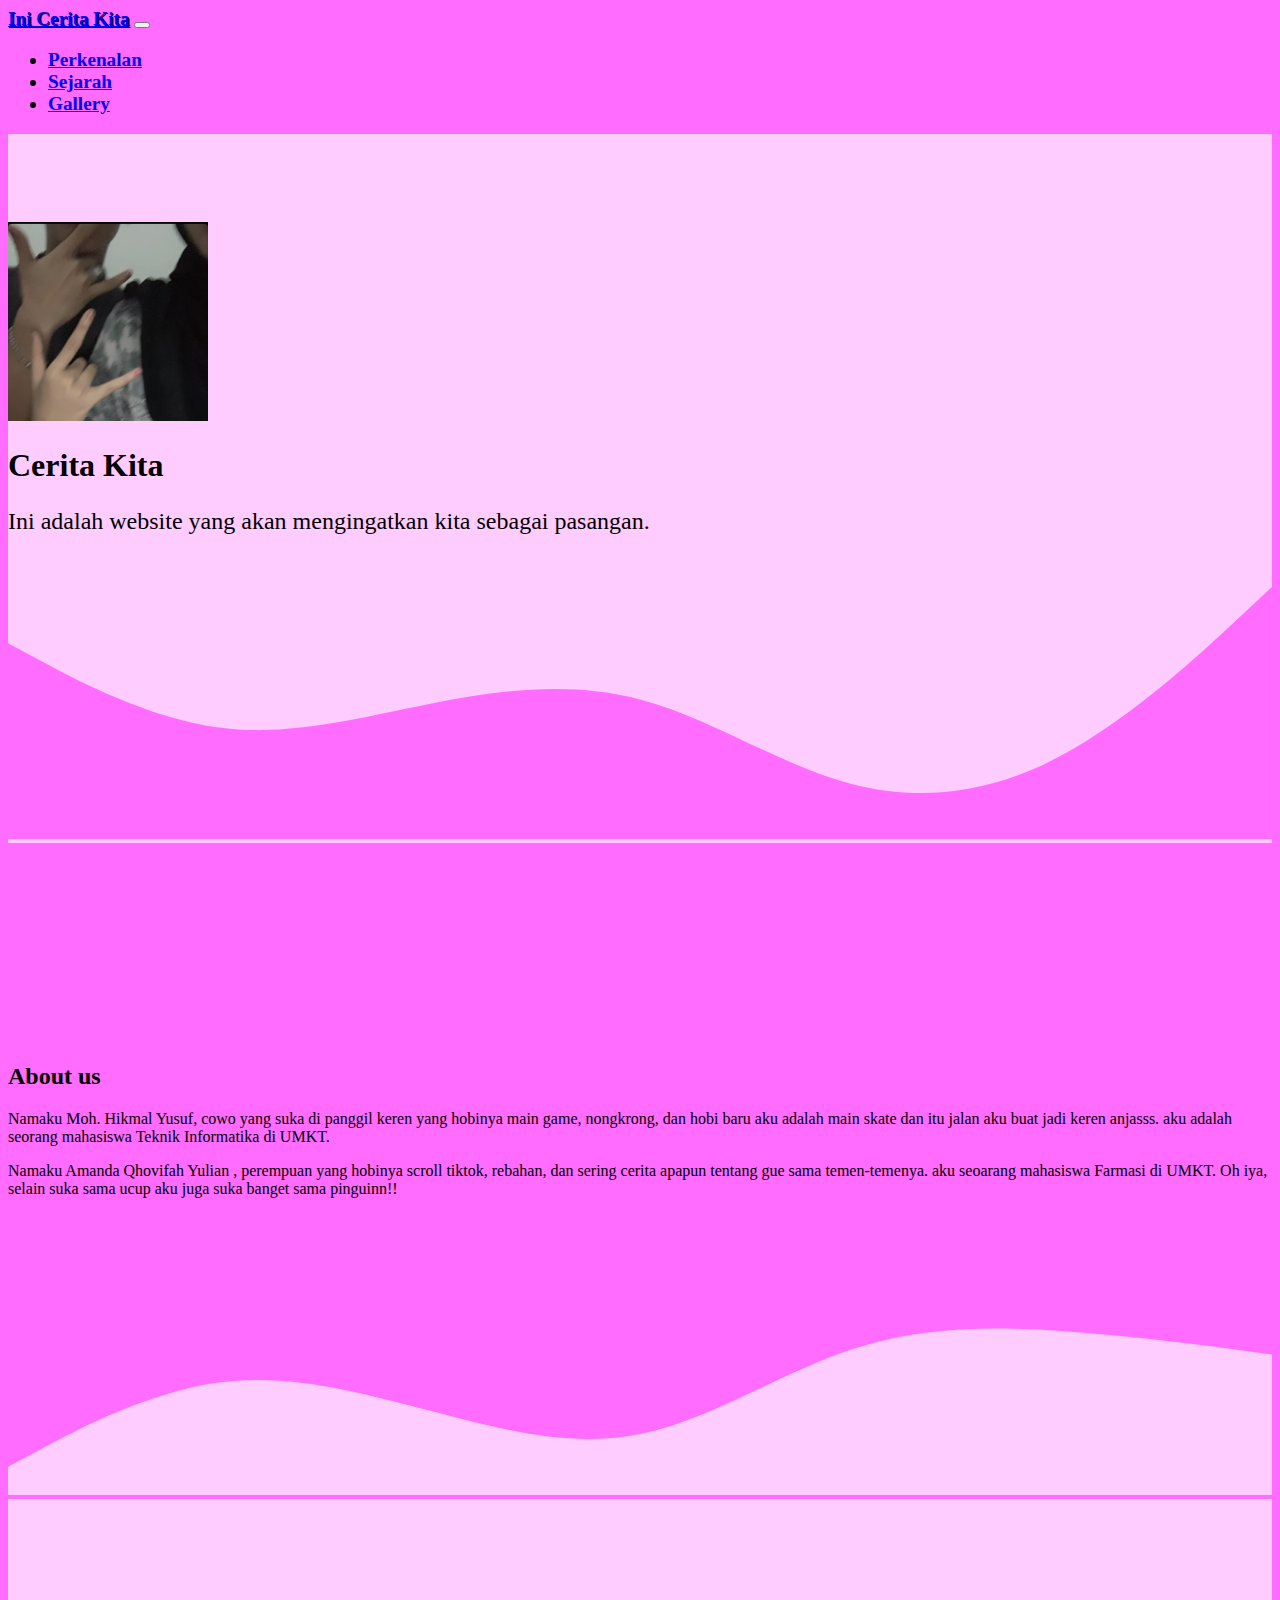
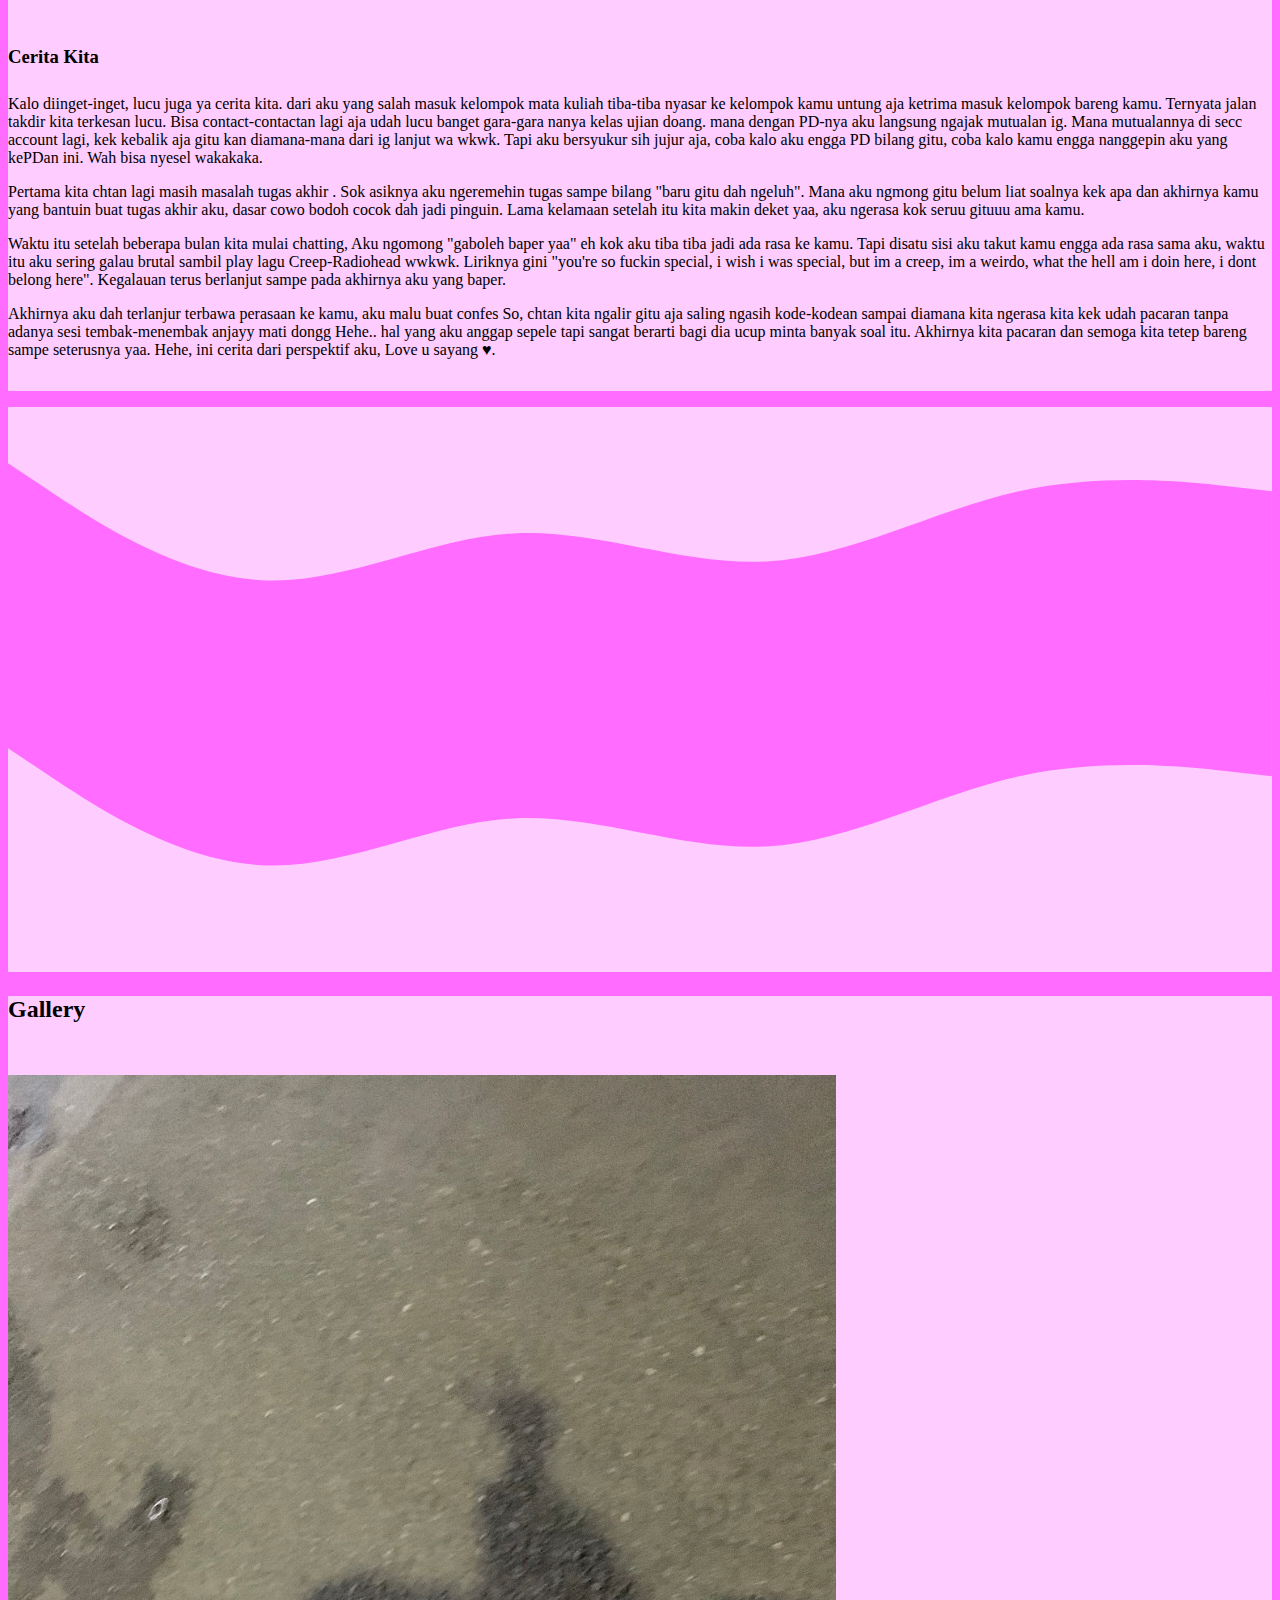
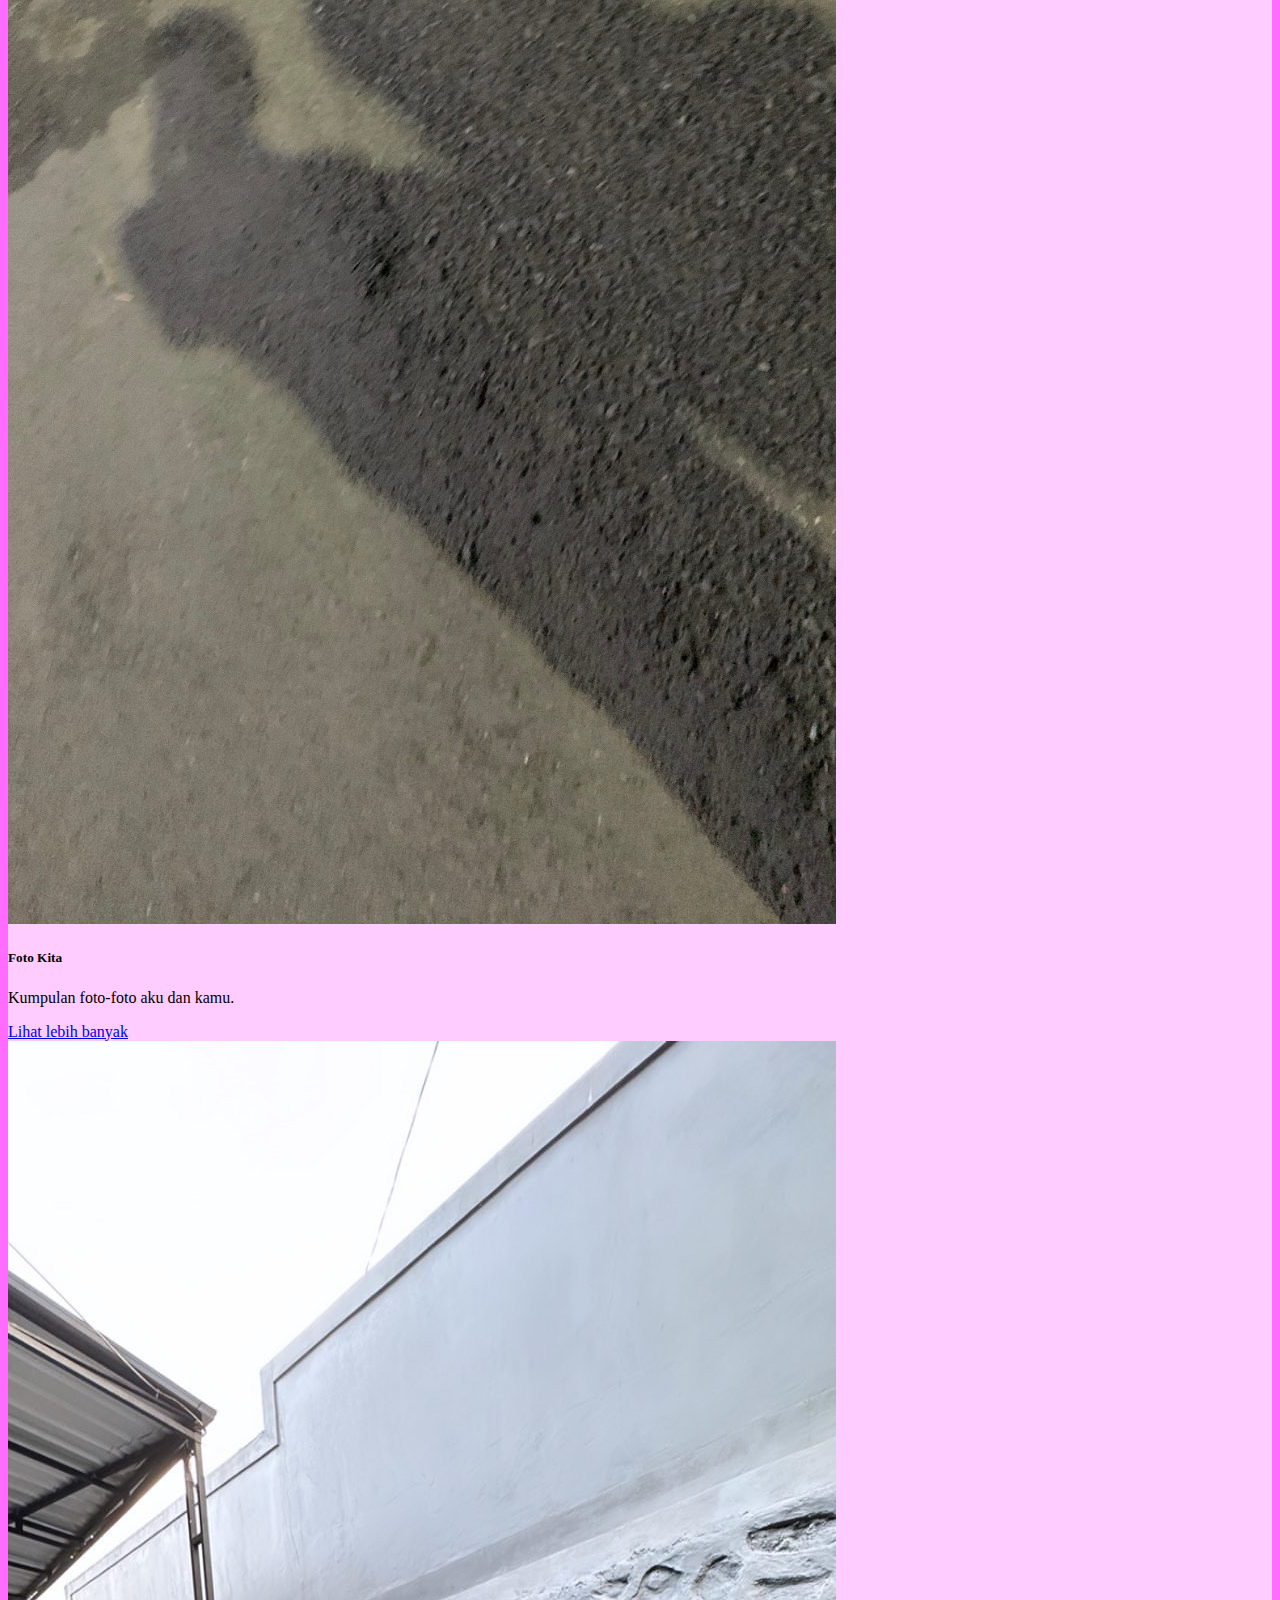
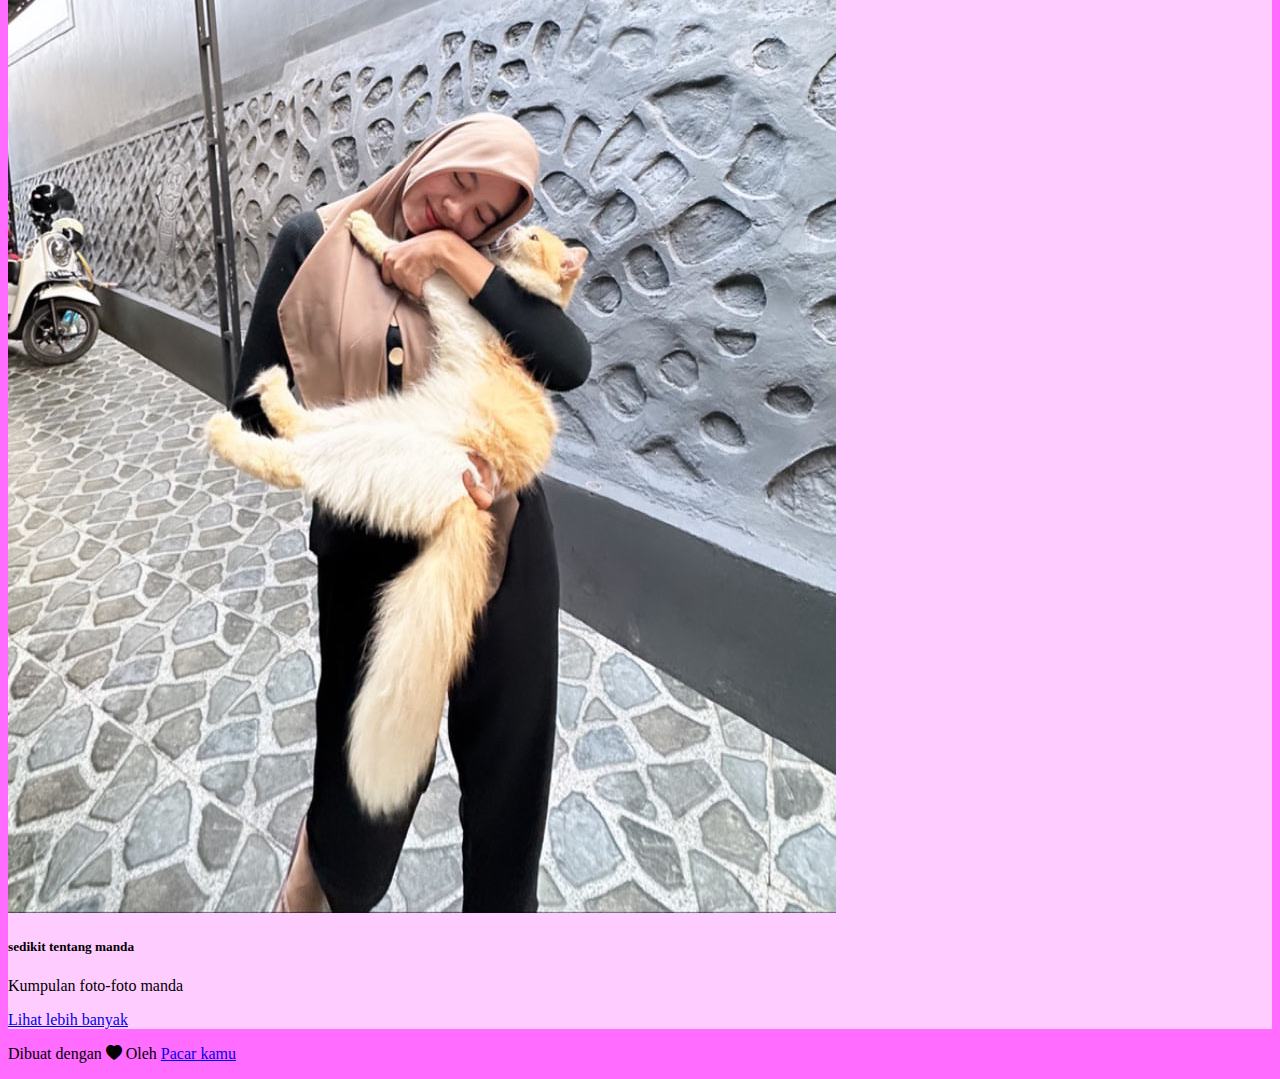
==== index.html @ 08f5ab91 "first commit" ====
<!DOCTYPE html>
<html lang="en">
  <head>
    <meta charset="utf-8" />
    <meta name="viewport" content="width=device-width, initial-scale=1" />
    <title>Ini cerita kita</title>
    <link
      href="https://cdn.jsdelivr.net/npm/bootstrap@5.3.0-alpha1/dist/css/bootstrap.min.css"
      rel="stylesheet"
      integrity="sha384-GLhlTQ8iRABdZLl6O3oVMWSktQOp6b7In1Zl3/Jr59b6EGGoI1aFkw7cmDA6j6gD"
      crossorigin="anonymous"
    />
    <!-- my css -->
    <link rel="stylesheet" href="style.css" />
    <!-- my css -->
    <link
      rel="stylesheet"
      href="https://cdn.jsdelivr.net/npm/bootstrap-icons@1.10.3/font/bootstrap-icons.css"
    />
  </head>
  <body>
    <!-- navbar -->
    <nav
      class="navbar navbar-expand-lg navbar-dark shadow fixed-top"
      style="background-color: #ff6cff; font-size: larger; font-weight: bold"
    >
      <div class="container">
        <a class="navbar-brand" style="text-shadow: 1px 1px #000000" href="#"
          >Ini Cerita Kita</a
        >
        <button
          class="navbar-toggler"
          type="button"
          data-bs-toggle="collapse"
          data-bs-target="#navbarNav"
          aria-controls="navbarNav"
          aria-expanded="false"
          aria-label="Toggle navigation"
        >
          <span class="navbar-toggler-icon"></span>
        </button>
        <div class="collapse navbar-collapse" id="navbarNav">
          <ul class="navbar-nav ms-auto">
            <li class="nav-item">
              <a class="nav-link active" aria-current="page" href="#about"
                >Perkenalan</a
              >
            </li>
            <li class="nav-item">
              <a class="nav-link" href="#sejarah">Sejarah</a>
            </li>
            <li class="nav-item">
              <a class="nav-link" href="gallery.html">Gallery</a>
            </li>
          </ul>
        </div>
      </div>
    </nav>
    <!-- akhir navbar -->

    <!-- jumbotron -->
    <section class="jumbotron text-center">
      <img
        src="img/kita.jpg"
        alt="Kita"
        width="200"
        class="rounded-circle"
        style="margin-top: 2em"
      />
      <h1 class="display-4">Cerita Kita</h1>
      <p class="lead" style="font-size: x-large">
        Ini adalah website yang akan mengingatkan kita sebagai pasangan.
      </p>
      <svg xmlns="http://www.w3.org/2000/svg" viewBox="0 0 1440 320">
        <path
          fill="#ff6cff"
          fill-opacity="1"
          d="M0,96L40,117.3C80,139,160,181,240,192C320,203,400,181,480,165.3C560,149,640,139,720,160C800,181,880,235,960,256C1040,277,1120,267,1200,224C1280,181,1360,107,1400,69.3L1440,32L1440,320L1400,320C1360,320,1280,320,1200,320C1120,320,1040,320,960,320C880,320,800,320,720,320C640,320,560,320,480,320C400,320,320,320,240,320C160,320,80,320,40,320L0,320Z"
        ></path>
      </svg>
    </section>
    <!-- akhir jumbotron -->
    <section id="spotif">
      <div>
        <iframe
          style="border-radius: 12px"
          src="https://open.spotify.com/embed/playlist/35IIJO0ymgWVR8W2HSGdar?utm_source=generator&theme=0"
          width="70%"
          height="152"
          frameborder="0"
          allowfullscreen=""
          allow="autoplay; clipboard-write; encrypted-media; fullscreen; picture-in-picture"
          loading="lazy"
        ></iframe>
      </div>
    </div>
  </section>

    <!-- about us -->
    <section id="about">
      <div class="container" style="padding-top: 2em">
        <div class="row text-center mb-4">
          <div class="col-md">
            <h2 class="fs-1" style="margin-top: 1.5em">About us</h2>
          </div>
        </div>
        <div class="row justify-content-between fs-4">
          <div class="col-md-5">
            <p>
              Namaku Moh. Hikmal Yusuf, cowo yang suka di panggil keren yang
              hobinya main game, nongkrong, dan hobi baru aku adalah main skate dan
              itu jalan aku buat jadi keren anjasss. aku adalah
              seorang mahasiswa Teknik Informatika di UMKT.
            </p>
          </div>
          <div class="col-md-5">
            <p>
              Namaku Amanda Qhovifah Yulian , perempuan yang
              hobinya scroll tiktok, rebahan, dan sering cerita apapun tentang 
              gue sama temen-temenya. aku seoarang mahasiswa Farmasi di UMKT.
              Oh iya, selain suka sama ucup aku juga
              suka banget sama pinguinn!!
              

            </p>
          </div>
        </div>
      </div>
      <svg xmlns="http://www.w3.org/2000/svg" viewBox="0 0 1440 320">
        <path
          fill="#ffccff"
          fill-opacity="1"
          d="M0,288L40,266.7C80,245,160,203,240,192C320,181,400,203,480,224C560,245,640,267,720,250.7C800,235,880,181,960,154.7C1040,128,1120,128,1200,133.3C1280,139,1360,149,1400,154.7L1440,160L1440,320L1400,320C1360,320,1280,320,1200,320C1120,320,1040,320,960,320C880,320,800,320,720,320C640,320,560,320,480,320C400,320,320,320,240,320C160,320,80,320,40,320L0,320Z"
        ></path>
      </svg>
    </section>
    <!-- about us -->

    

    <!-- sejarah -->
    <section id="sejarah">
      <div class="container" style="padding-top: 8em">
        <div class="row text-center">
          <div class="col text-center">
            <h3 class="fw-bold">Cerita Kita</h3>
            <p class="fs-5" style="padding-top: 0.5em">
              Kalo diinget-inget, lucu juga ya cerita kita.  dari aku yang salah 
              masuk kelompok mata kuliah tiba-tiba nyasar ke kelompok kamu untung aja
              ketrima masuk kelompok bareng kamu. Ternyata jalan takdir kita terkesan lucu.
              Bisa contact-contactan lagi aja udah lucu banget gara-gara nanya kelas ujian doang.
              mana dengan PD-nya aku langsung ngajak mutualan ig. Mana mutualannya di secc
              account lagi, kek kebalik aja gitu kan diamana-mana dari ig lanjut wa wkwk.
              Tapi aku bersyukur sih jujur aja, coba kalo aku engga PD bilang gitu, coba kalo kamu engga nanggepin aku yang kePDan ini. Wah bisa nyesel wakakaka.
                          
            </p>
            <p class="fs-5">
              Pertama kita chtan lagi masih masalah tugas akhir . Sok asiknya aku ngeremehin tugas sampe bilang
              "baru gitu dah ngeluh". Mana aku ngmong gitu belum liat soalnya kek apa dan akhirnya kamu
              yang bantuin buat tugas akhir aku, dasar cowo bodoh cocok dah jadi pinguin.
              Lama kelamaan setelah itu kita makin deket yaa, aku ngerasa kok
              seruu gituuu ama kamu.
            </p>
            <p class="fs-5">
              Waktu itu setelah beberapa bulan kita mulai chatting, Aku ngomong "gaboleh baper yaa"
              eh kok aku tiba tiba jadi ada rasa ke kamu. Tapi disatu sisi aku takut kamu
              engga ada rasa sama aku, waktu itu aku sering galau brutal sambil
              play lagu Creep-Radiohead wwkwk. Liriknya gini "you're so fuckin
              special, i wish i was special, but im a creep, im a weirdo, what
              the hell am i doin here, i dont belong here". Kegalauan terus
              berlanjut sampe pada akhirnya aku yang baper.
            </p>
            <p class="fs-5" style="padding-bottom: 2em">
              Akhirnya aku dah terlanjur terbawa perasaan ke kamu, aku malu buat confes So,
              chtan kita ngalir gitu aja saling ngasih kode-kodean sampai diamana
              kita ngerasa kita kek udah pacaran tanpa adanya sesi tembak-menembak anjayy mati dongg Hehe..
              hal yang aku anggap sepele tapi sangat berarti bagi dia ucup minta banyak soal itu.
              Akhirnya kita pacaran dan semoga kita tetep bareng sampe
              seterusnya yaa. Hehe, ini cerita dari perspektif aku, Love u
              sayang ♥.
            </p>
          </div>
        </div>
      </div>
    </section>
    <!-- sejarah -->
    <section>
      <div>
        <svg xmlns="http://www.w3.org/2000/svg" viewBox="0 0 1440 320" style="background-color: #ffccff;">
          <path
            fill="#ff6cff"
            fill-opacity="1"
            d="M0,64L48,96C96,128,192,192,288,197.3C384,203,480,149,576,144C672,139,768,181,864,176C960,171,1056,117,1152,96C1248,75,1344,85,1392,90.7L1440,96L1440,320L1392,320C1344,320,1248,320,1152,320C1056,320,960,320,864,320C768,320,672,320,576,320C480,320,384,320,288,320C192,320,96,320,48,320L0,320Z"
          ></path>
        </svg>
    </section>
  

    <section>
      <svg xmlns="http://www.w3.org/2000/svg" viewBox="0 0 1440 320" style="background-color: #ffccff;">
        <path
          fill="#ff6cff"
          fill-opacity="1"
          d="M0,64L48,96C96,128,192,192,288,197.3C384,203,480,149,576,144C672,139,768,181,864,176C960,171,1056,117,1152,96C1248,75,1344,85,1392,90.7L1440,96L1440,0L1392,0C1344,0,1248,0,1152,0C1056,0,960,0,864,0C768,0,672,0,576,0C480,0,384,0,288,0C192,0,96,0,48,0L0,0Z"
        ></path>
      </svg>
    </section>
    <!-- gallery -->
    <section id="gallery" style="background-color: #ffccff">
      <div class="container">
        <div class="row text-center">
          <div class="col">
            <h2 class="mt-4 fw-bold">Gallery</h2>
          </div>
        </div>
        <div class="row text-center" style="padding-top: 2em">
          <div class="col-md-6">
            <div class="card">
              <img src="img/1.jpg" class="card-img-top" alt="..." />
              <div class="card-body">
                <h5 class="card-title">Foto Kita</h5>
                <p class="card-text">Kumpulan foto-foto aku dan kamu.</p>
                <a href="gallery.html" class="btn btn-outline-secondary"
                  >Lihat lebih banyak</a
                >
              </div>
            </div>
          </div>
          <div class="col-md-6">
            <div class="card">
              <img src="img/IMG_7045.JPG" class="card-img-top" alt="..." />
              <div class="card-body">
                <h5 class="card-title">sedikit tentang manda</h5>
                <p class="card-text">Kumpulan foto-foto manda</p>
                <a href="gallery.html" class="btn btn-outline-secondary"
                  >Lihat lebih banyak</a
                >
              </div>
            </div>
          </div>
        </div>
      </div>
    </section>
    <!-- gallery -->

    <!-- footer -->
    <footer class="text-center text-white" style="background-color: #ff6cff">
      <p>
        Dibuat dengan <i class="bi bi-heart-fill"></i> Oleh
        <a href="https://instagram.com/hkmlysf?igshid=MzRlODBiNWFlZA==" class="fw-bold text-white"
          >Pacar kamu</a
        >
      </p>
    </footer>
    <!-- footer -->

    <script
      src="https://cdn.jsdelivr.net/npm/bootstrap@5.3.0-alpha1/dist/js/bootstrap.bundle.min.js"
      integrity="sha384-w76AqPfDkMBDXo30jS1Sgez6pr3x5MlQ1ZAGC+nuZB+EYdgRZgiwxhTBTkF7CXvN"
      crossorigin="anonymous"
    ></script>
  </body>
</html>
---- style.css ----
body {
    background-color: #ff6cff;
    min-height: 200px;
}
.jumbotron {
    padding-top:  3.5em;
    background-color: #ffccff;
}
#sejarah{
    background-color: #ffccff;
}
iframe {
    margin: 0 auto;
    display: block;
    border-style:none;
}

#spotif {
    background-color: #ff6cff !important; 
}
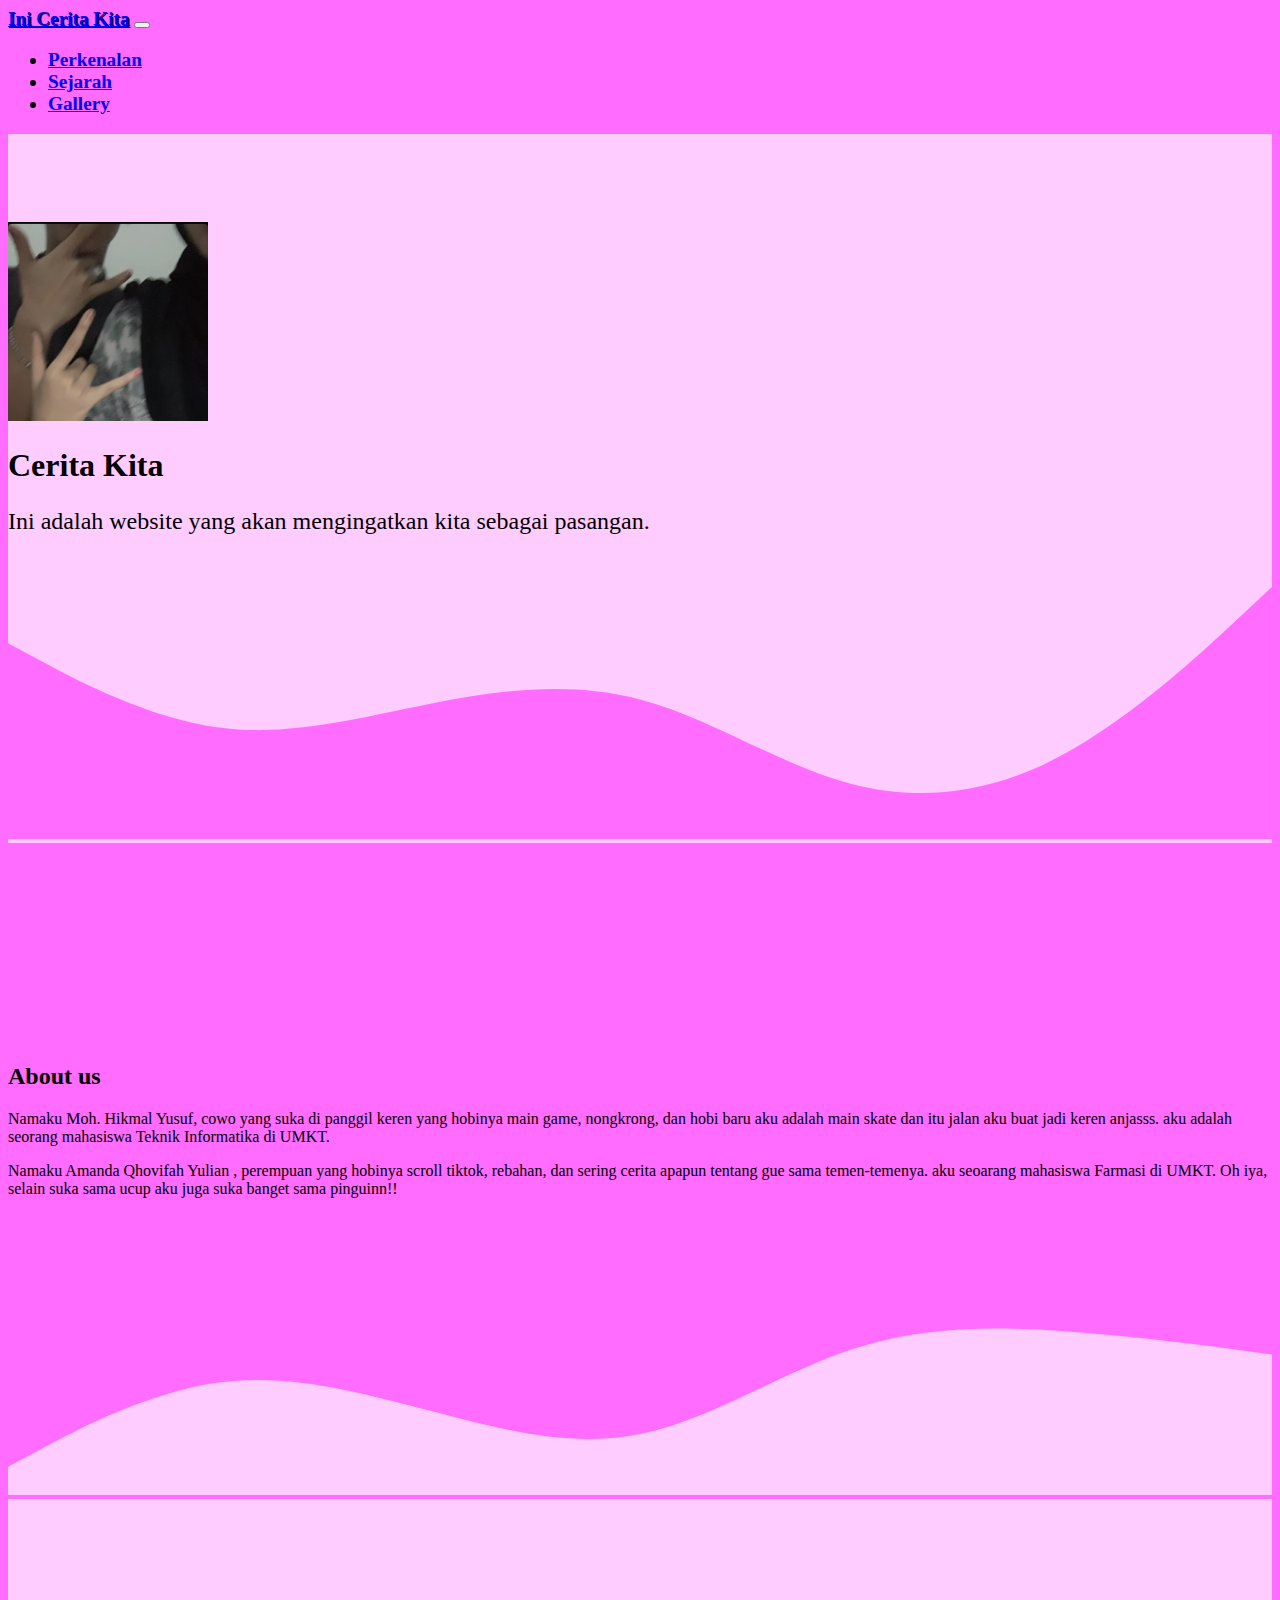
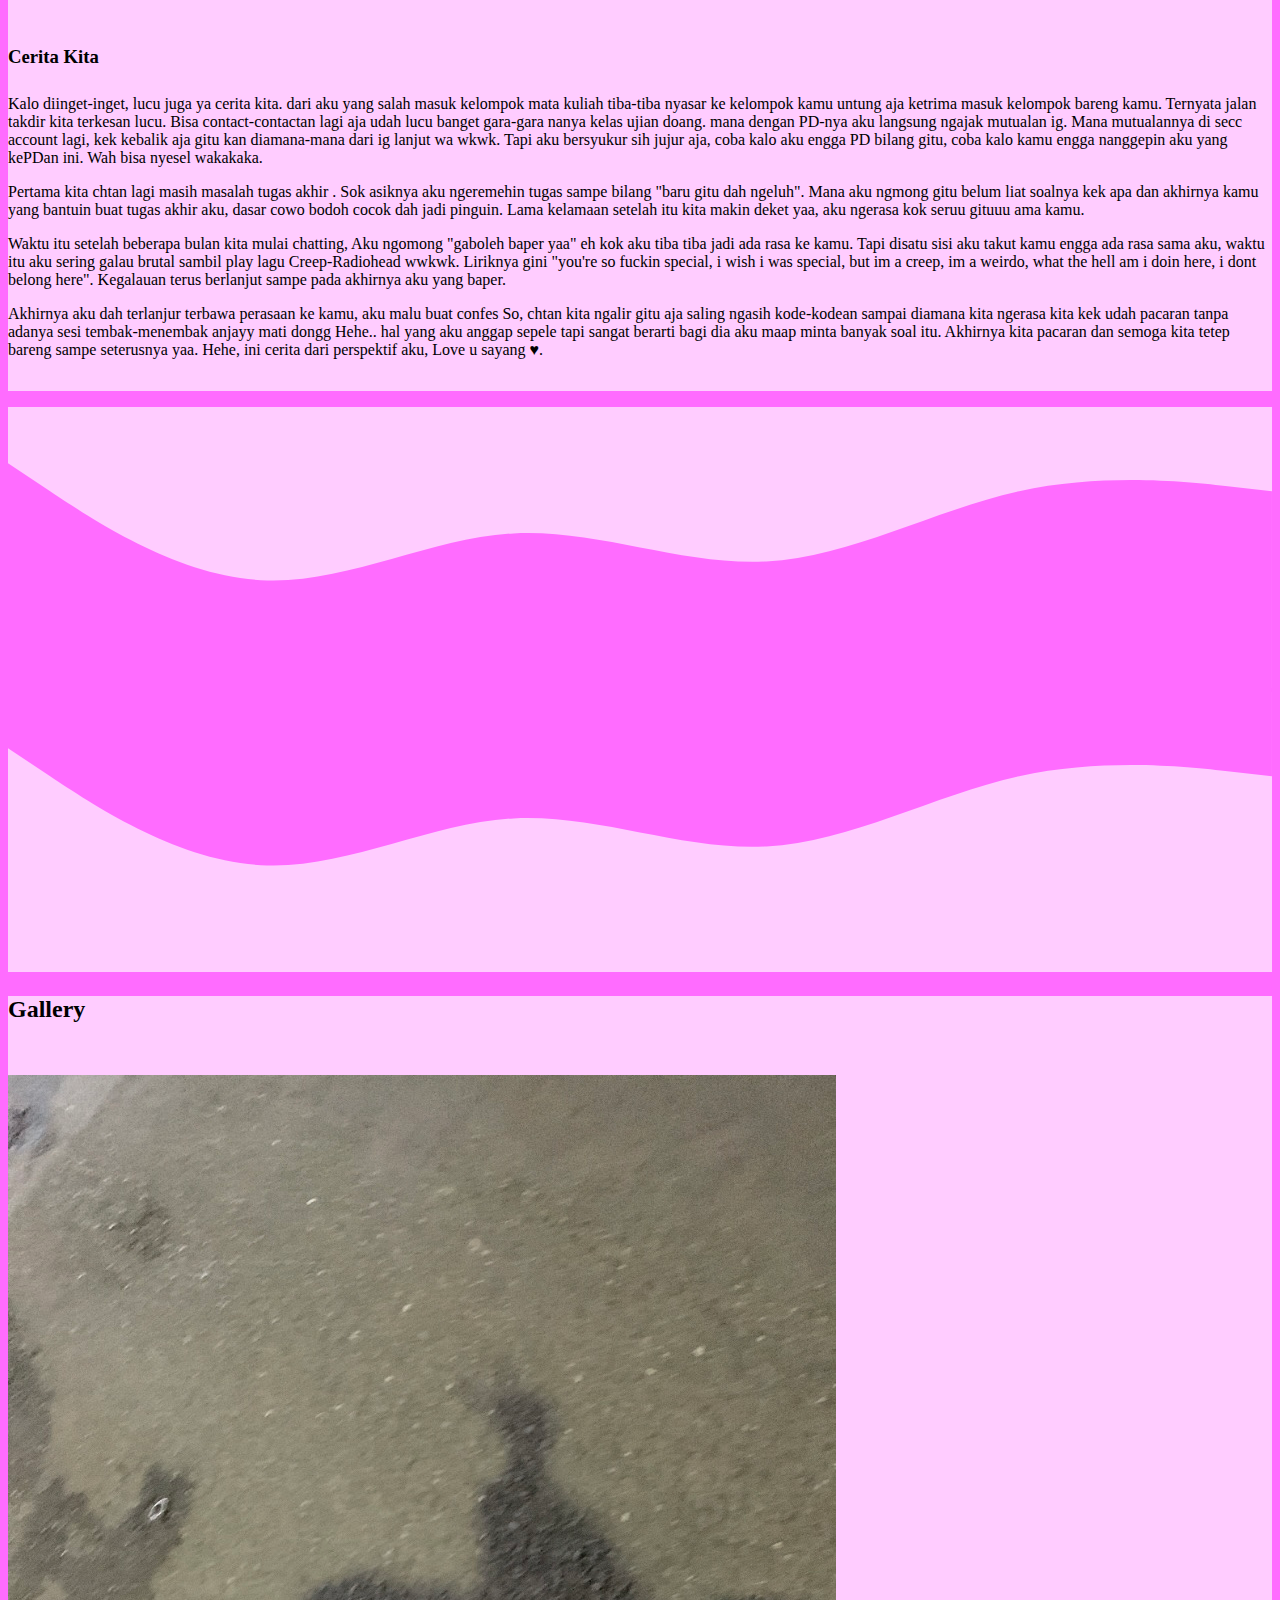
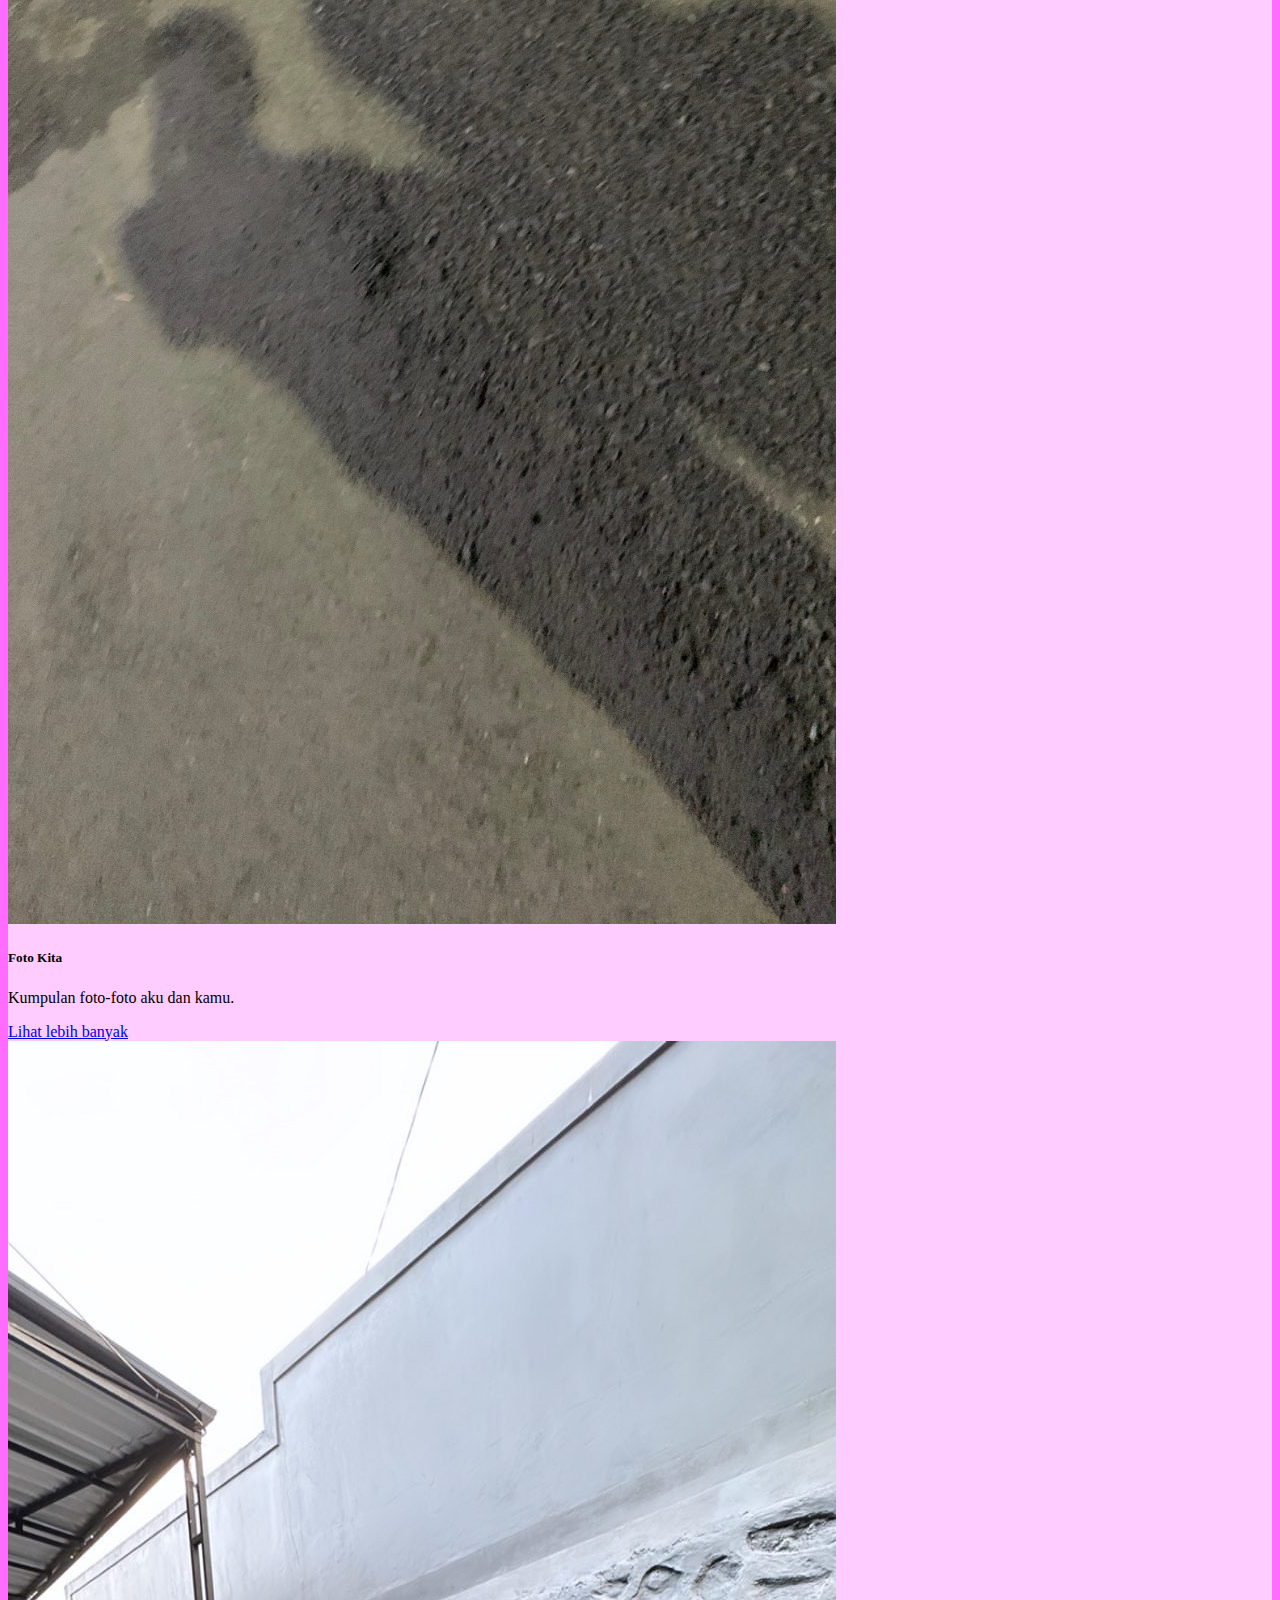
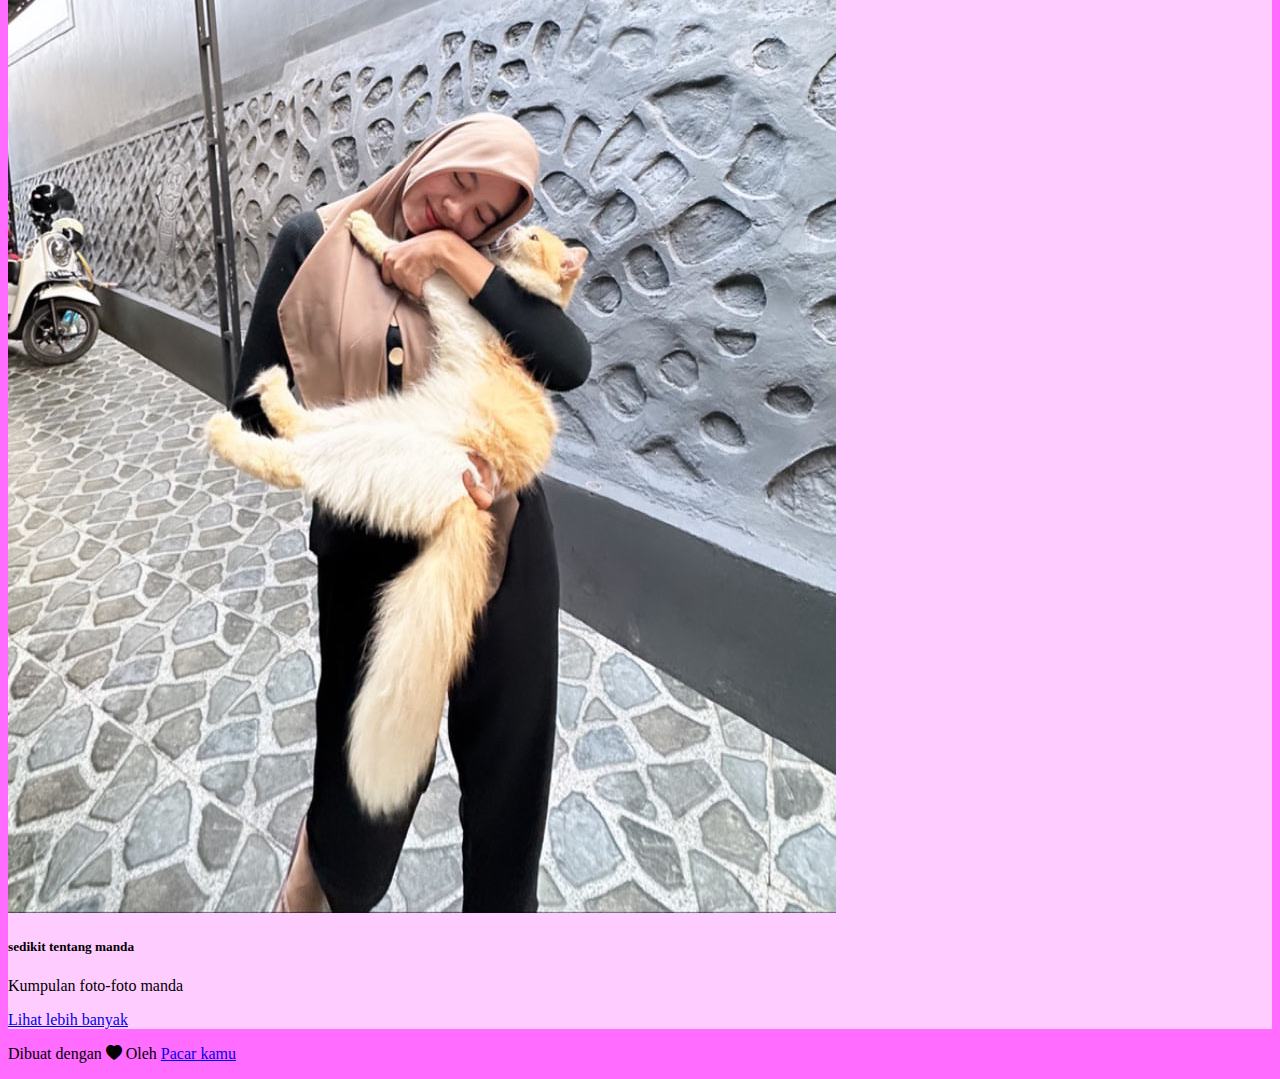
==== commit 185c09c9: "Update index.html" ====
--- a/index.html
+++ b/index.html
@@ -174,7 +174,7 @@
               Akhirnya aku dah terlanjur terbawa perasaan ke kamu, aku malu buat confes So,
               chtan kita ngalir gitu aja saling ngasih kode-kodean sampai diamana
               kita ngerasa kita kek udah pacaran tanpa adanya sesi tembak-menembak anjayy mati dongg Hehe..
-              hal yang aku anggap sepele tapi sangat berarti bagi dia ucup minta banyak soal itu.
+              hal yang aku anggap sepele tapi sangat berarti bagi dia aku maap minta banyak soal itu.
               Akhirnya kita pacaran dan semoga kita tetep bareng sampe
               seterusnya yaa. Hehe, ini cerita dari perspektif aku, Love u
               sayang ♥.
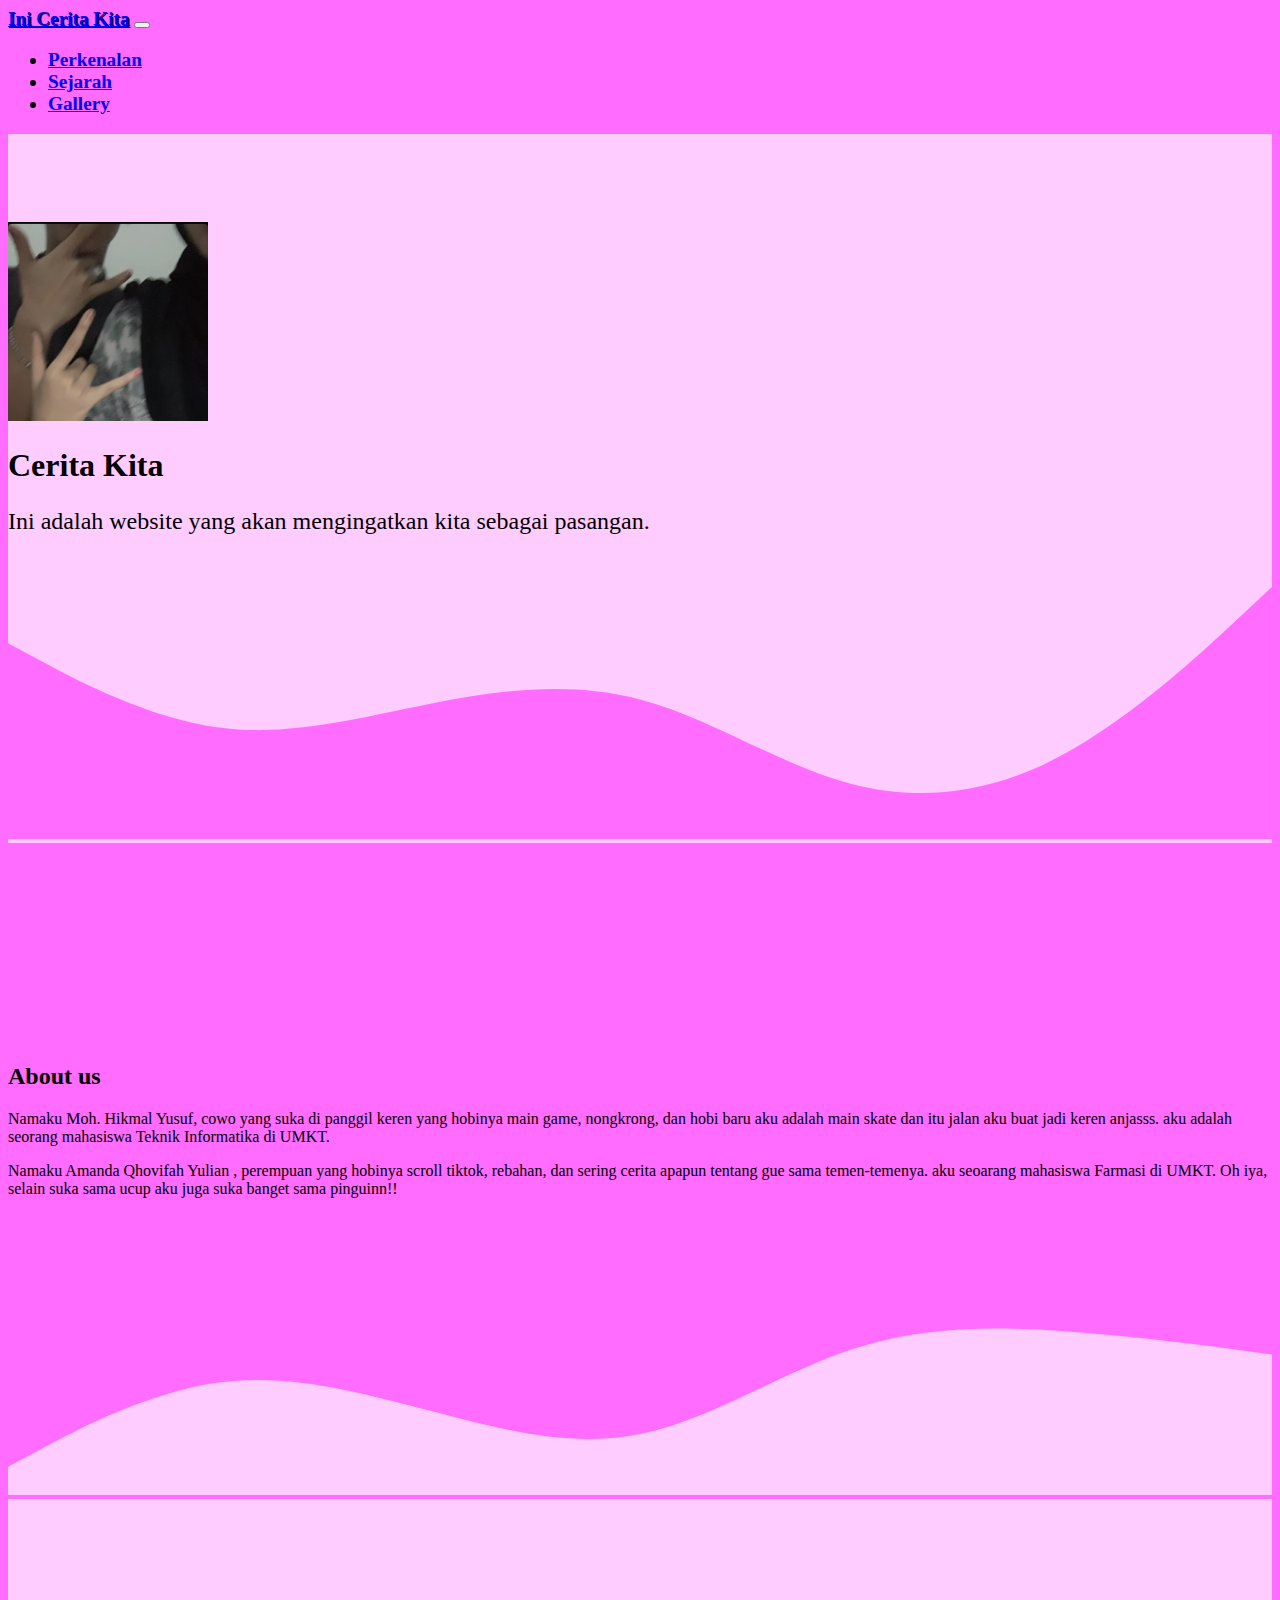
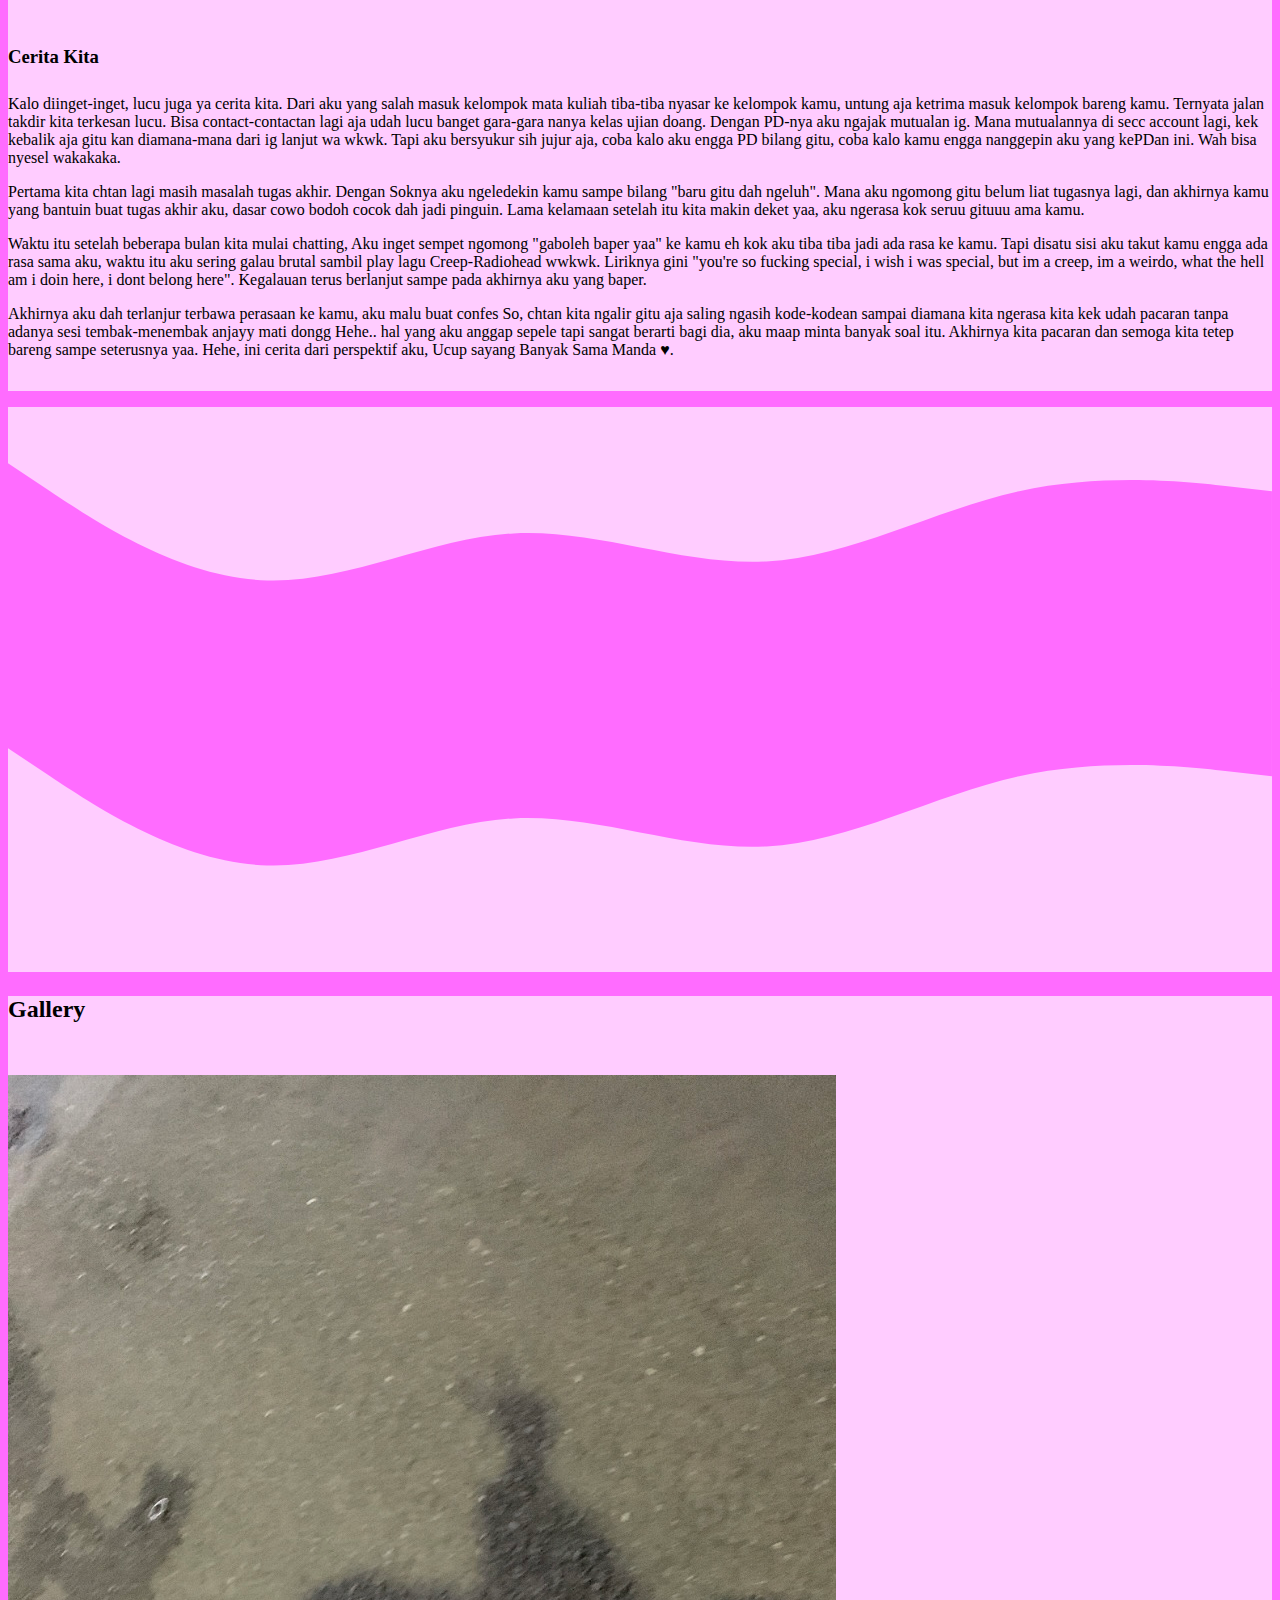
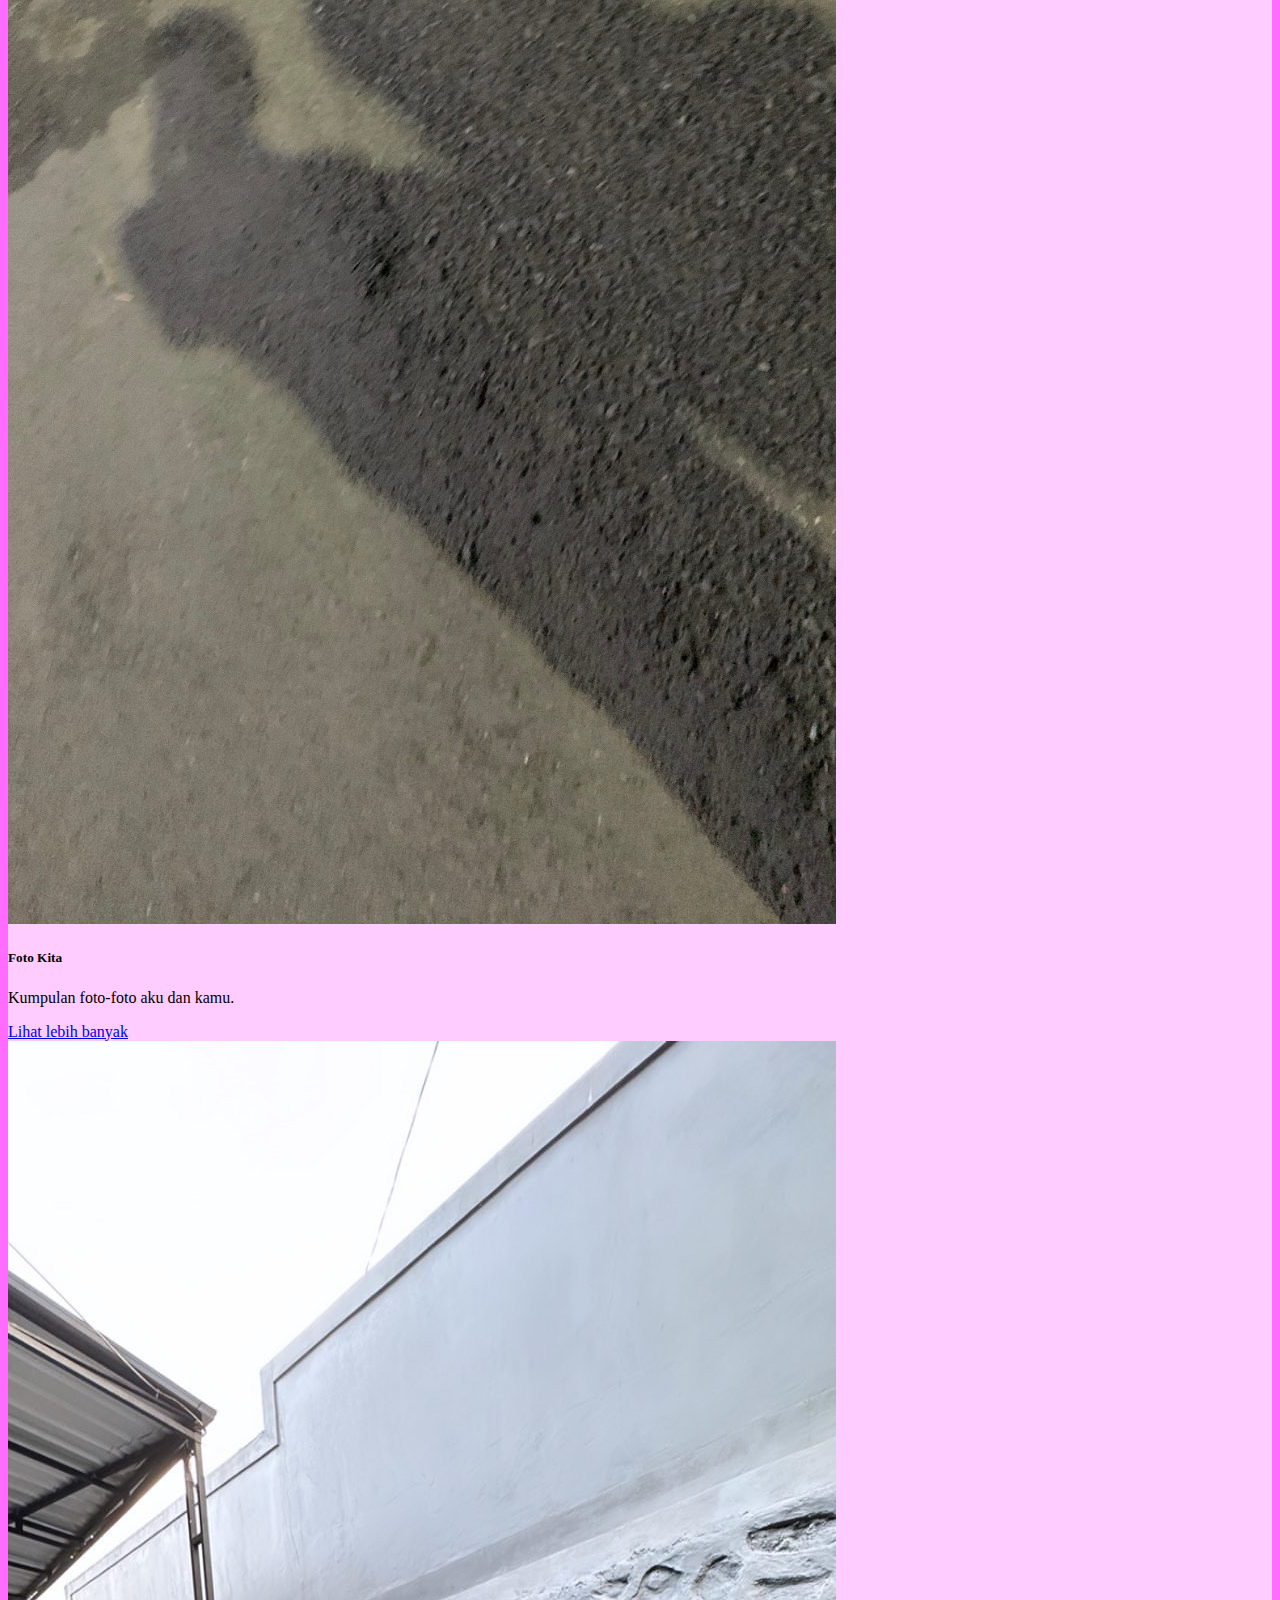
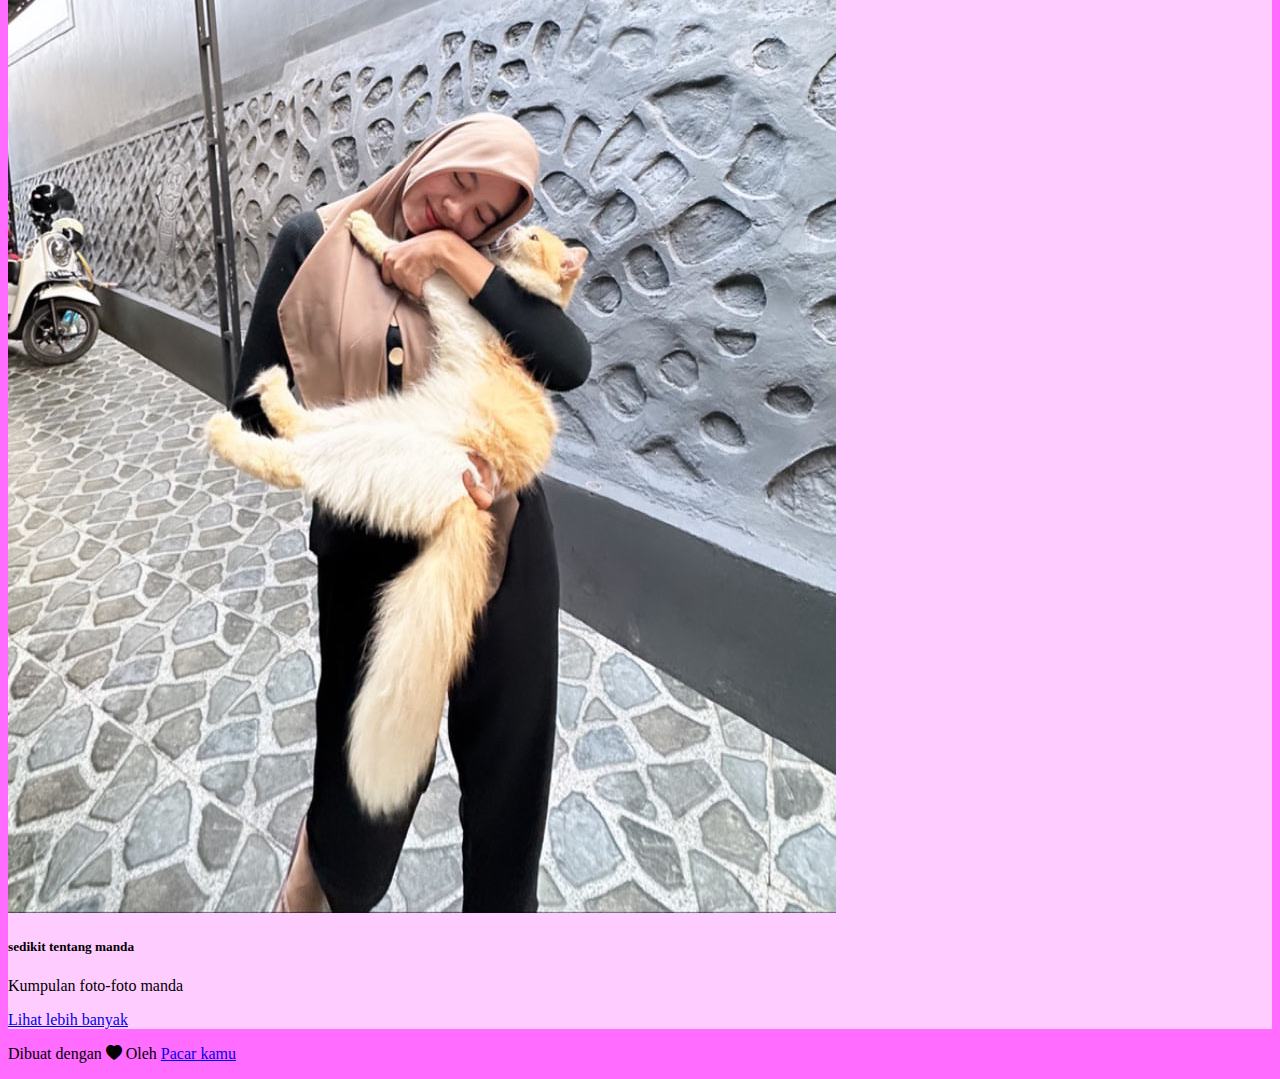
==== commit 61745da2: "Update index.html" ====
--- a/index.html
+++ b/index.html
@@ -145,27 +145,27 @@
           <div class="col text-center">
             <h3 class="fw-bold">Cerita Kita</h3>
             <p class="fs-5" style="padding-top: 0.5em">
-              Kalo diinget-inget, lucu juga ya cerita kita.  dari aku yang salah 
-              masuk kelompok mata kuliah tiba-tiba nyasar ke kelompok kamu untung aja
+              Kalo diinget-inget, lucu juga ya cerita kita. Dari aku yang salah 
+              masuk kelompok mata kuliah tiba-tiba nyasar ke kelompok kamu, untung aja
               ketrima masuk kelompok bareng kamu. Ternyata jalan takdir kita terkesan lucu.
               Bisa contact-contactan lagi aja udah lucu banget gara-gara nanya kelas ujian doang.
-              mana dengan PD-nya aku langsung ngajak mutualan ig. Mana mutualannya di secc
+              Dengan PD-nya aku  ngajak mutualan ig. Mana mutualannya di secc
               account lagi, kek kebalik aja gitu kan diamana-mana dari ig lanjut wa wkwk.
               Tapi aku bersyukur sih jujur aja, coba kalo aku engga PD bilang gitu, coba kalo kamu engga nanggepin aku yang kePDan ini. Wah bisa nyesel wakakaka.
                           
             </p>
             <p class="fs-5">
-              Pertama kita chtan lagi masih masalah tugas akhir . Sok asiknya aku ngeremehin tugas sampe bilang
-              "baru gitu dah ngeluh". Mana aku ngmong gitu belum liat soalnya kek apa dan akhirnya kamu
+              Pertama kita chtan lagi masih masalah tugas akhir. Dengan Soknya aku ngeledekin kamu  sampe bilang
+              "baru gitu dah ngeluh". Mana aku ngomong gitu belum liat tugasnya lagi, dan akhirnya kamu
               yang bantuin buat tugas akhir aku, dasar cowo bodoh cocok dah jadi pinguin.
               Lama kelamaan setelah itu kita makin deket yaa, aku ngerasa kok
               seruu gituuu ama kamu.
             </p>
             <p class="fs-5">
-              Waktu itu setelah beberapa bulan kita mulai chatting, Aku ngomong "gaboleh baper yaa"
+              Waktu itu setelah beberapa bulan kita mulai chatting, Aku inget sempet ngomong "gaboleh baper yaa" ke kamu
               eh kok aku tiba tiba jadi ada rasa ke kamu. Tapi disatu sisi aku takut kamu
               engga ada rasa sama aku, waktu itu aku sering galau brutal sambil
-              play lagu Creep-Radiohead wwkwk. Liriknya gini "you're so fuckin
+              play lagu Creep-Radiohead wwkwk. Liriknya gini "you're so fucking
               special, i wish i was special, but im a creep, im a weirdo, what
               the hell am i doin here, i dont belong here". Kegalauan terus
               berlanjut sampe pada akhirnya aku yang baper.
@@ -174,10 +174,9 @@
               Akhirnya aku dah terlanjur terbawa perasaan ke kamu, aku malu buat confes So,
               chtan kita ngalir gitu aja saling ngasih kode-kodean sampai diamana
               kita ngerasa kita kek udah pacaran tanpa adanya sesi tembak-menembak anjayy mati dongg Hehe..
-              hal yang aku anggap sepele tapi sangat berarti bagi dia aku maap minta banyak soal itu.
+              hal yang aku anggap sepele tapi sangat berarti bagi dia, aku maap minta banyak soal itu.
               Akhirnya kita pacaran dan semoga kita tetep bareng sampe
-              seterusnya yaa. Hehe, ini cerita dari perspektif aku, Love u
-              sayang ♥.
+              seterusnya yaa. Hehe, ini cerita dari perspektif aku, Ucup sayang Banyak Sama Manda ♥.
             </p>
           </div>
         </div>
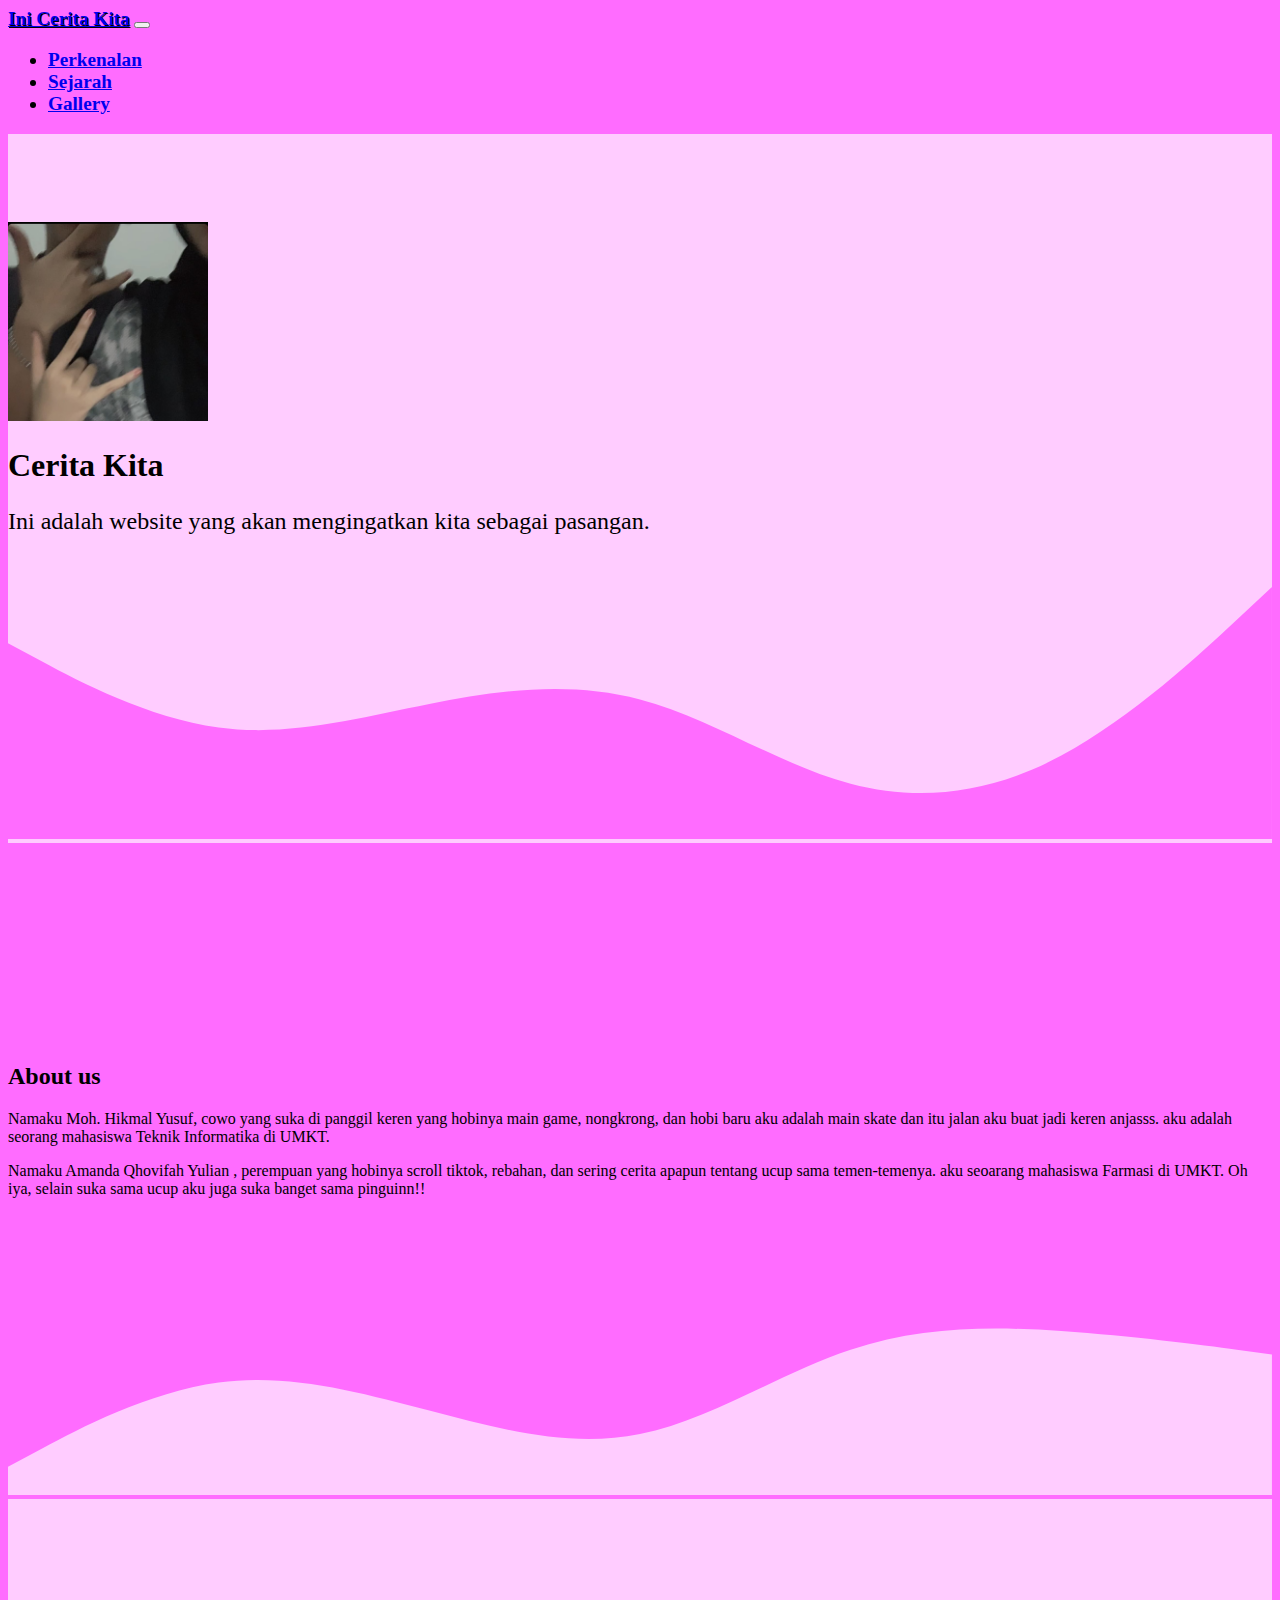
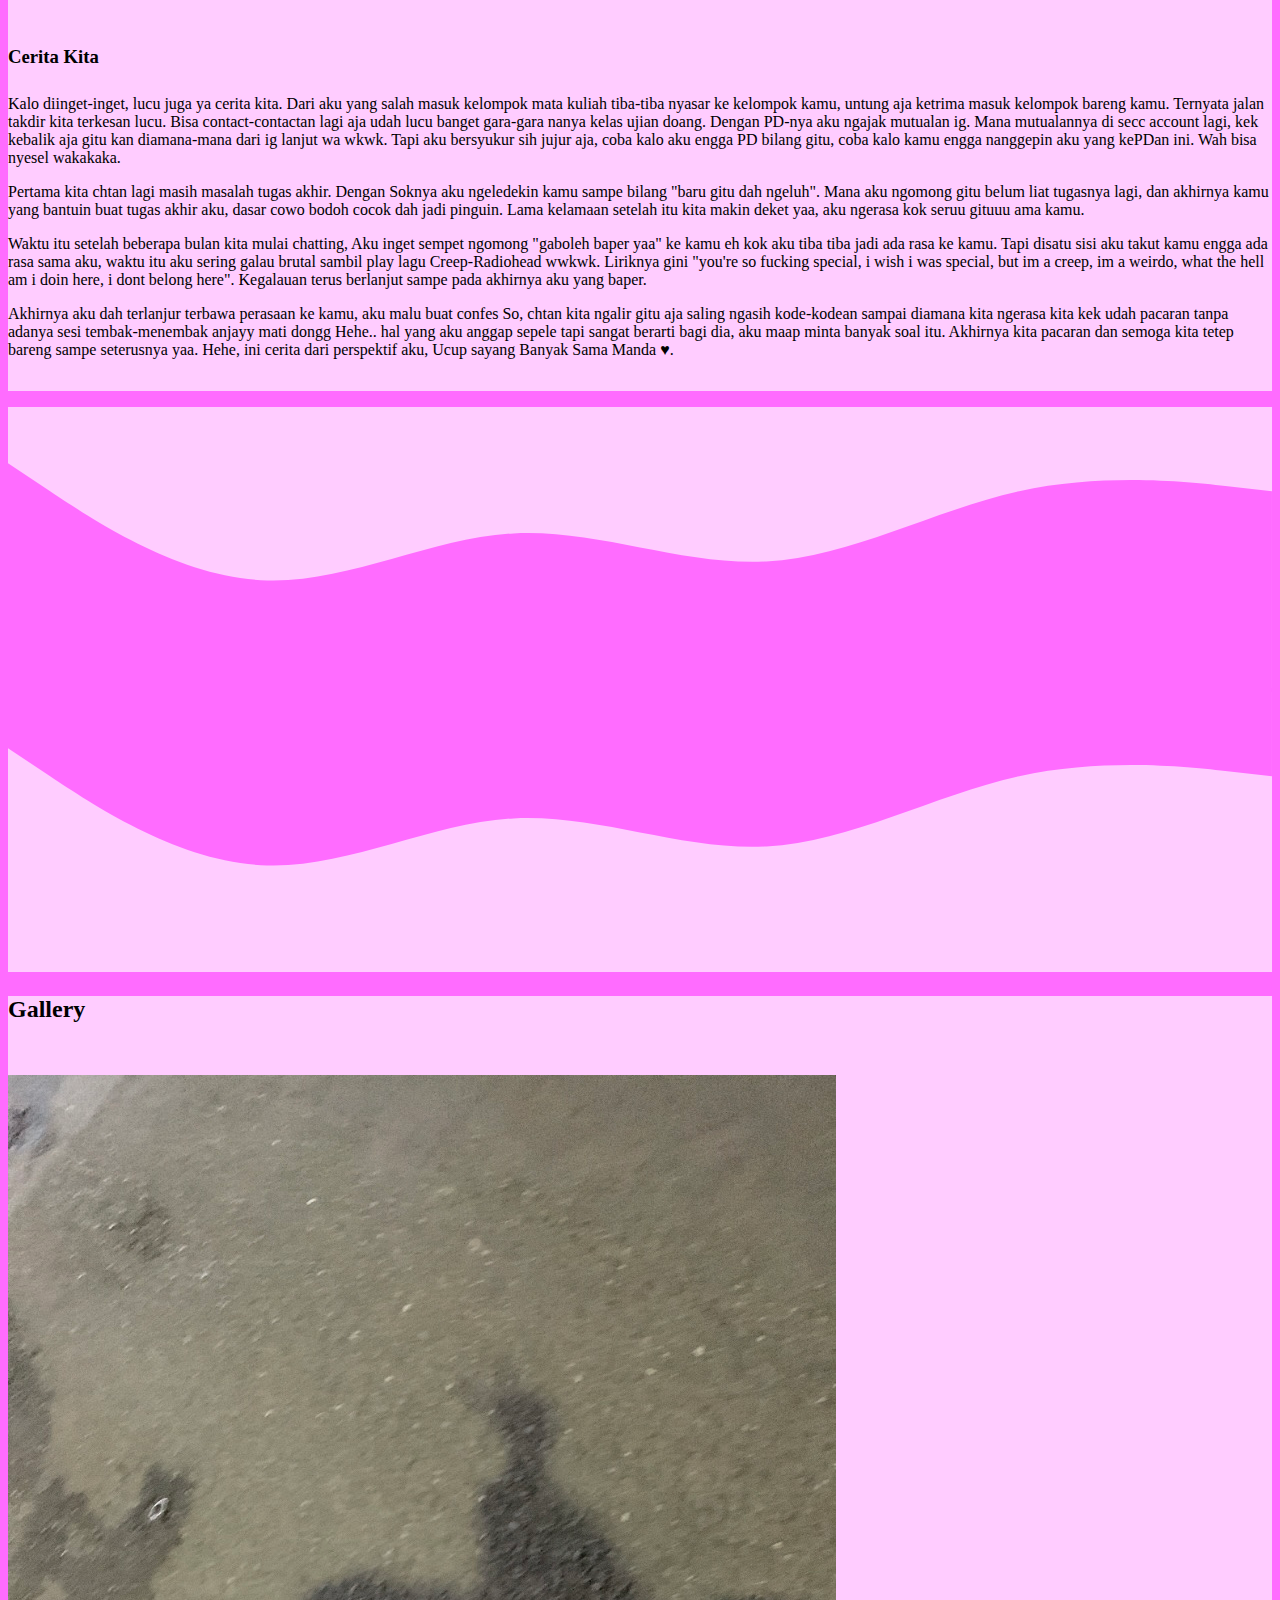
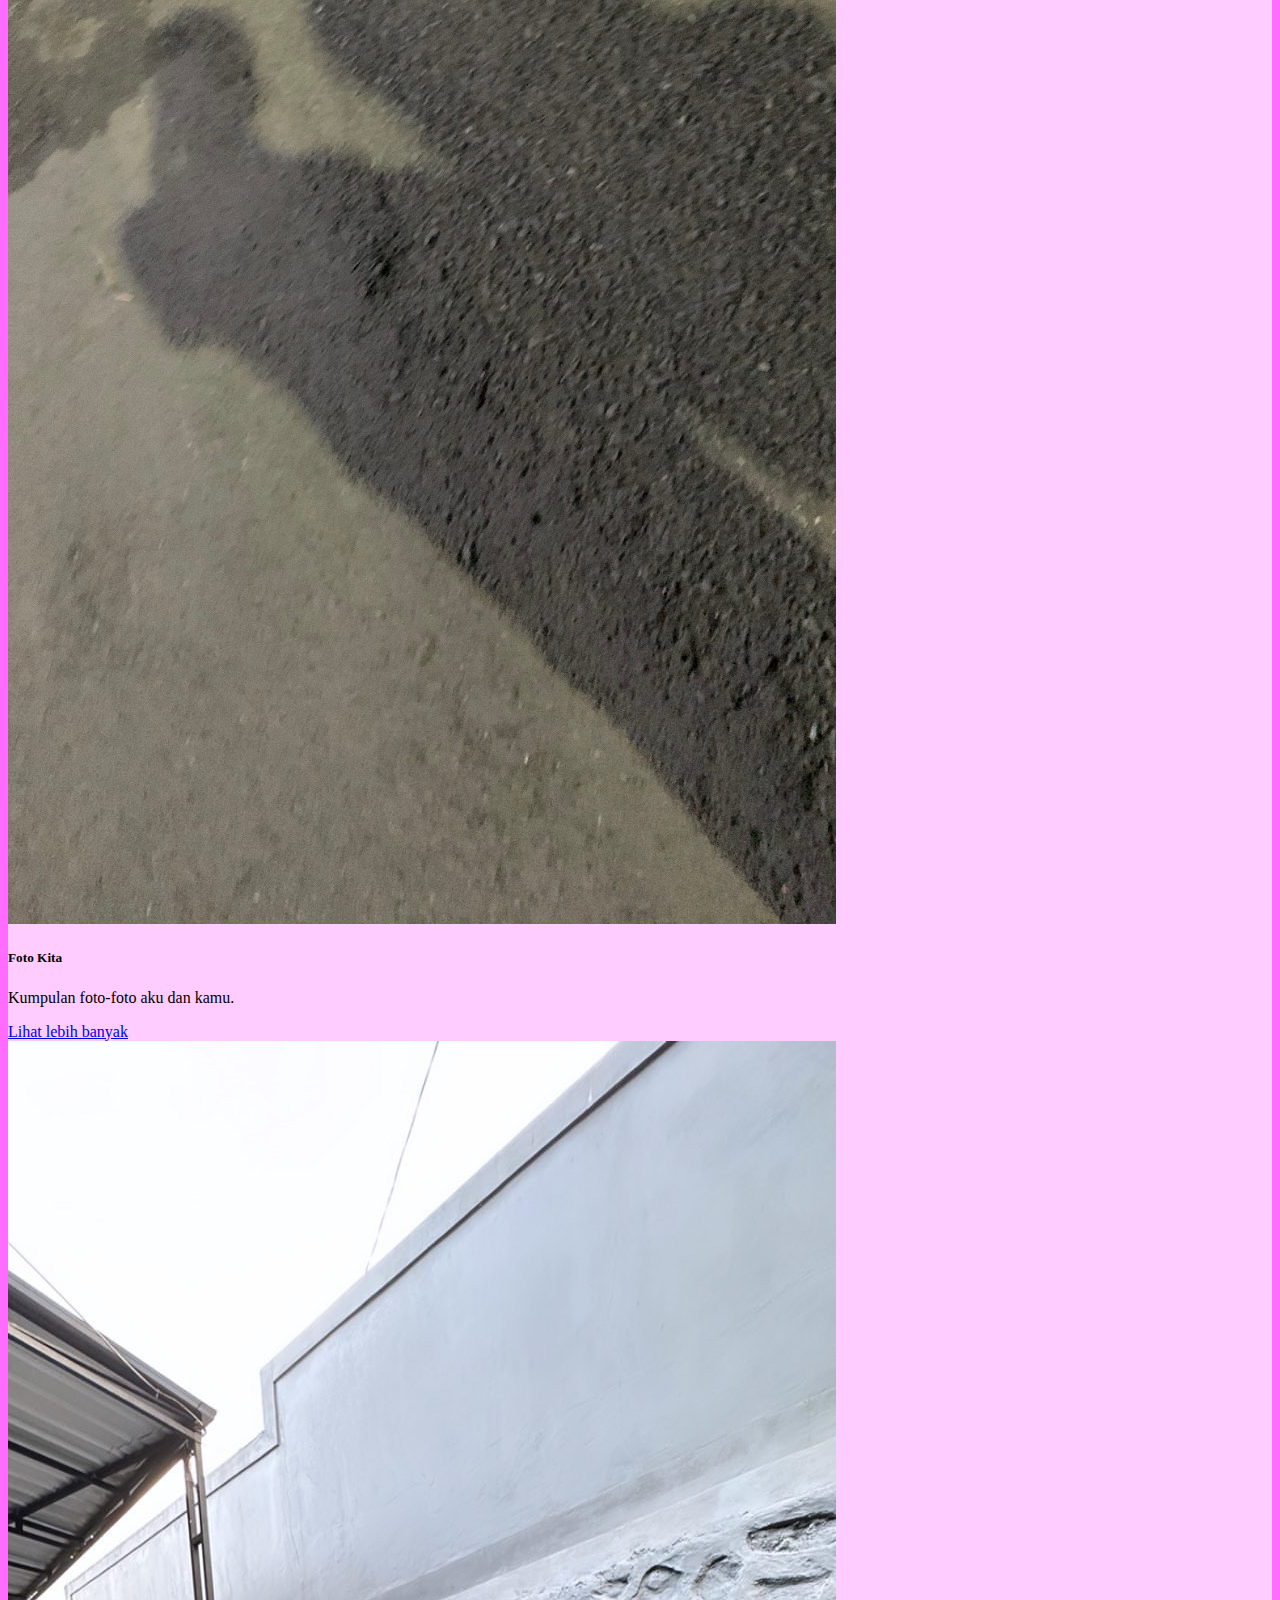
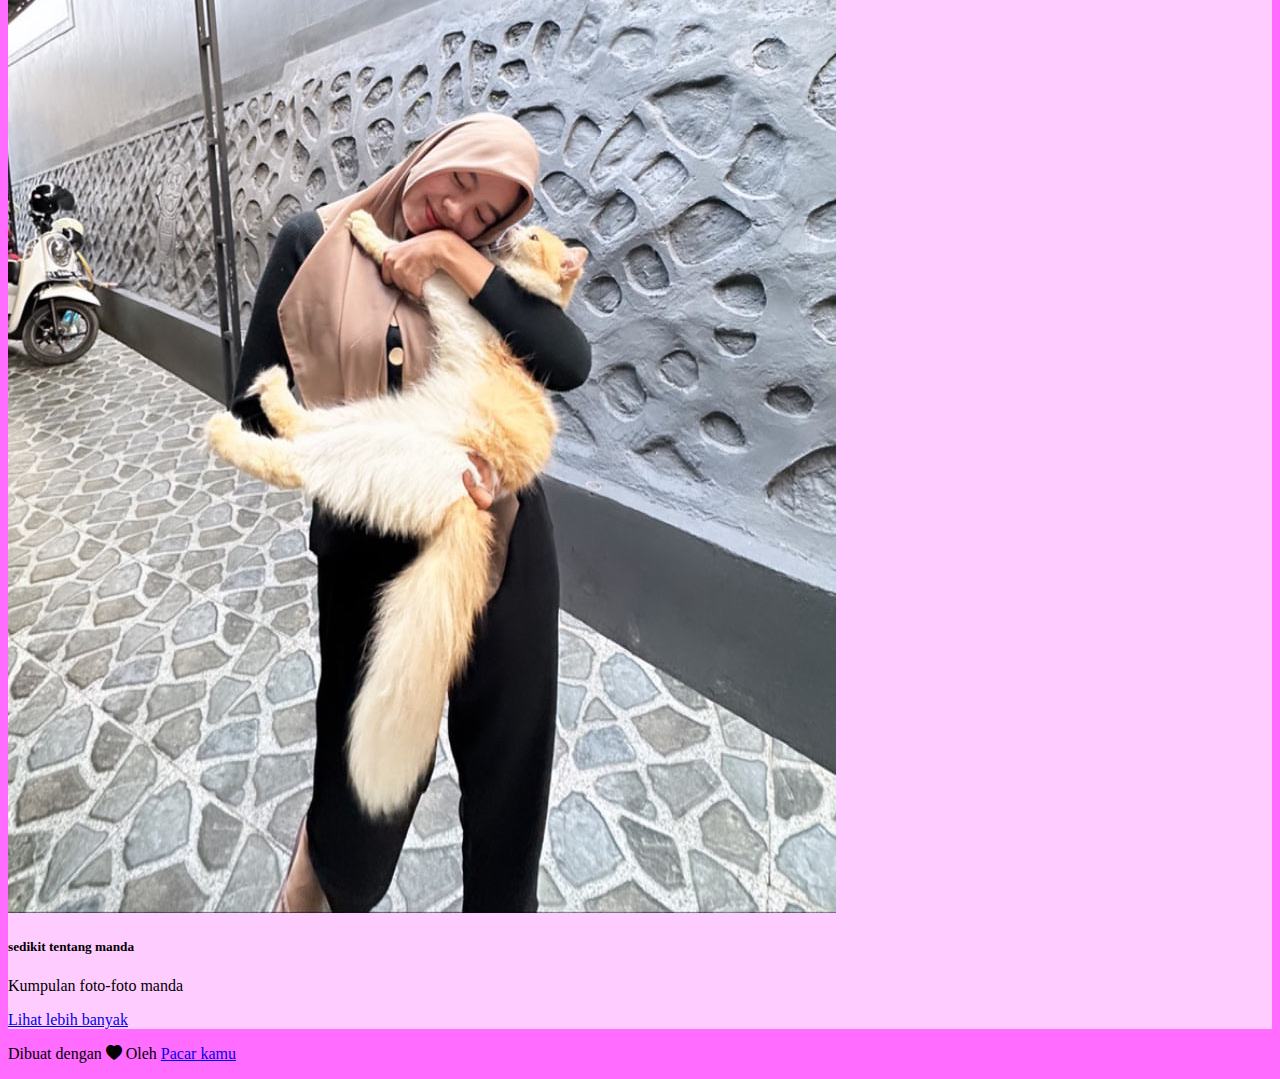
==== commit 3d29ccd3: "Update index.html" ====
--- a/index.html
+++ b/index.html
@@ -82,16 +82,16 @@
     <!-- akhir jumbotron -->
     <section id="spotif">
       <div>
-        <iframe
-          style="border-radius: 12px"
-          src="https://open.spotify.com/embed/playlist/35IIJO0ymgWVR8W2HSGdar?utm_source=generator&theme=0"
-          width="70%"
-          height="152"
-          frameborder="0"
-          allowfullscreen=""
-          allow="autoplay; clipboard-write; encrypted-media; fullscreen; picture-in-picture"
-          loading="lazy"
-        ></iframe>
+        <iframe 
+        style="border-radius:12px"
+        src="https://open.spotify.com/embed/playlist/0oIC7ILDz8dgGkRZfre5OF?utm_source=generator&theme=0" 
+        width="70%" 
+        height="152" 
+        frameBorder="0" 
+        allowfullscreen="" 
+        allow="autoplay; clipboard-write; encrypted-media; fullscreen; picture-in-picture" 
+        loading="lazy">
+        </iframe>
       </div>
     </div>
   </section>
@@ -117,7 +117,7 @@
             <p>
               Namaku Amanda Qhovifah Yulian , perempuan yang
               hobinya scroll tiktok, rebahan, dan sering cerita apapun tentang 
-              gue sama temen-temenya. aku seoarang mahasiswa Farmasi di UMKT.
+              ucup sama temen-temenya. aku seoarang mahasiswa Farmasi di UMKT.
               Oh iya, selain suka sama ucup aku juga
               suka banget sama pinguinn!!
               
